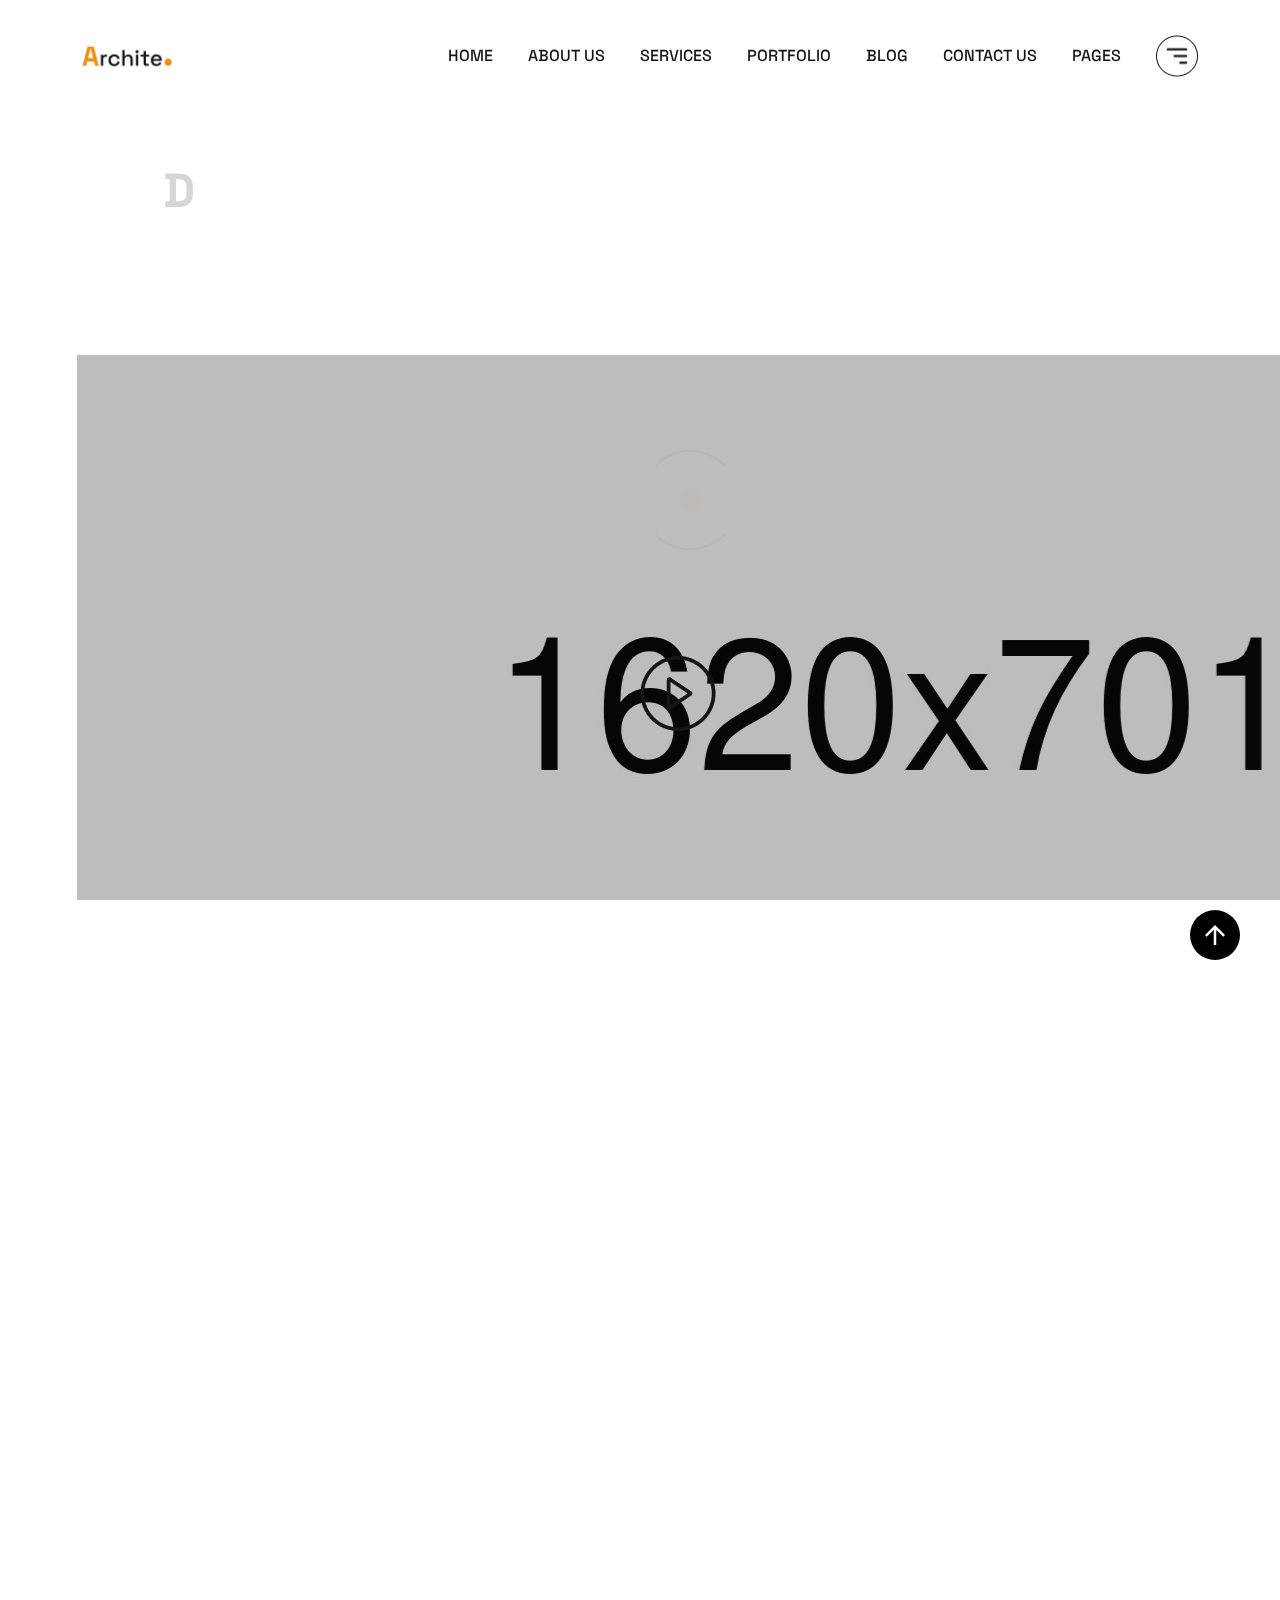
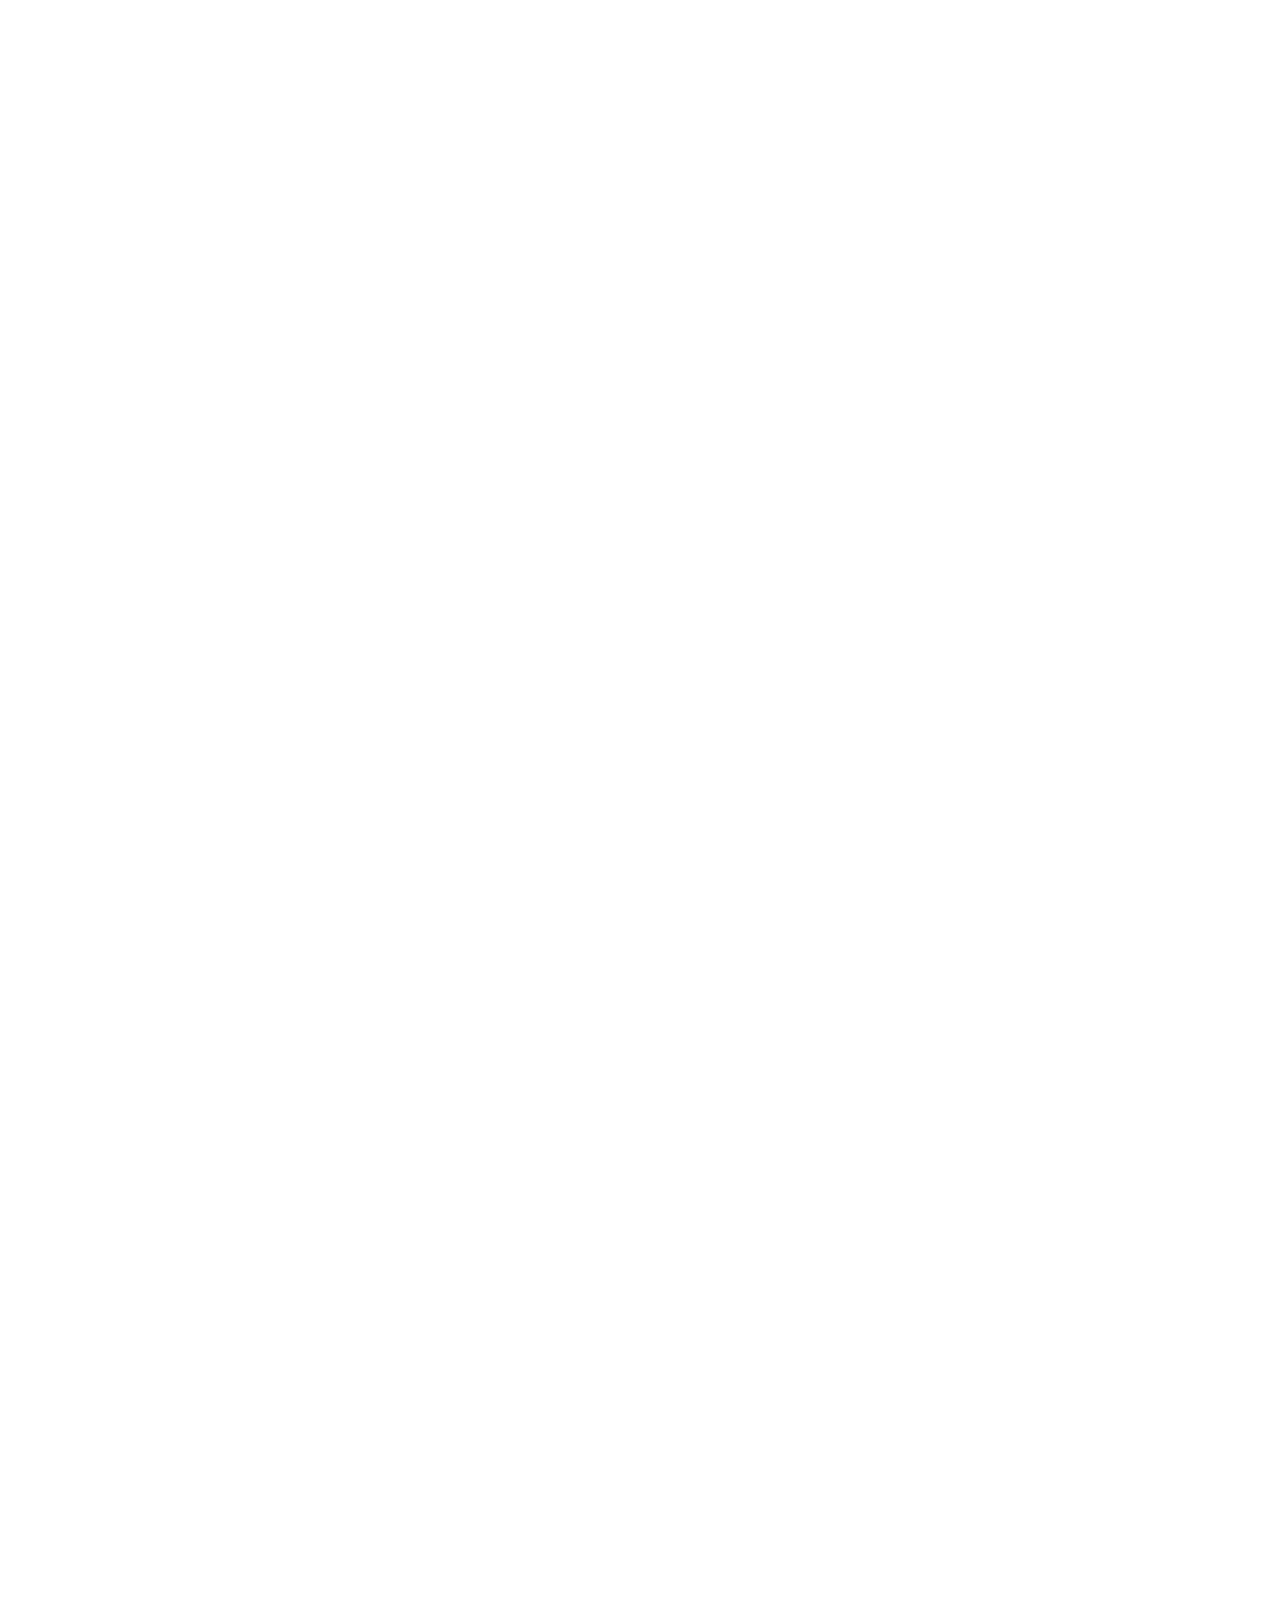
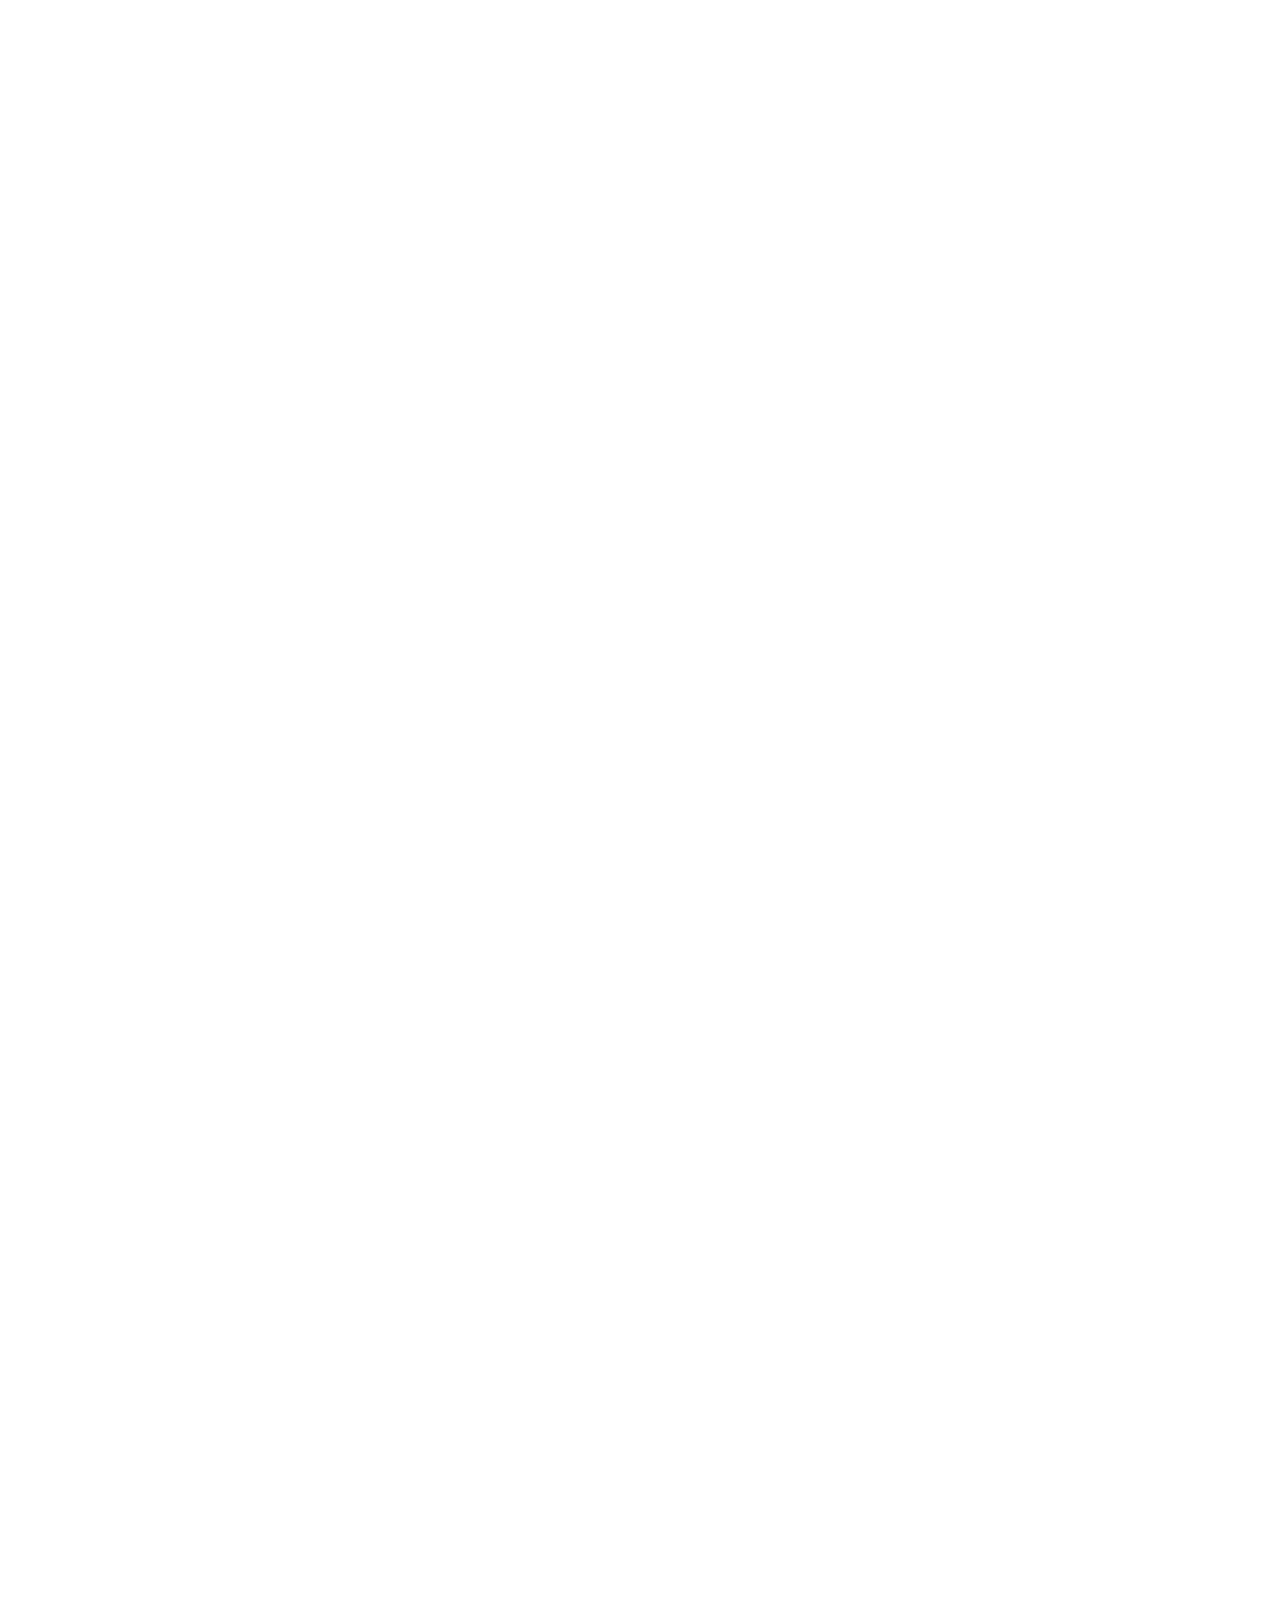
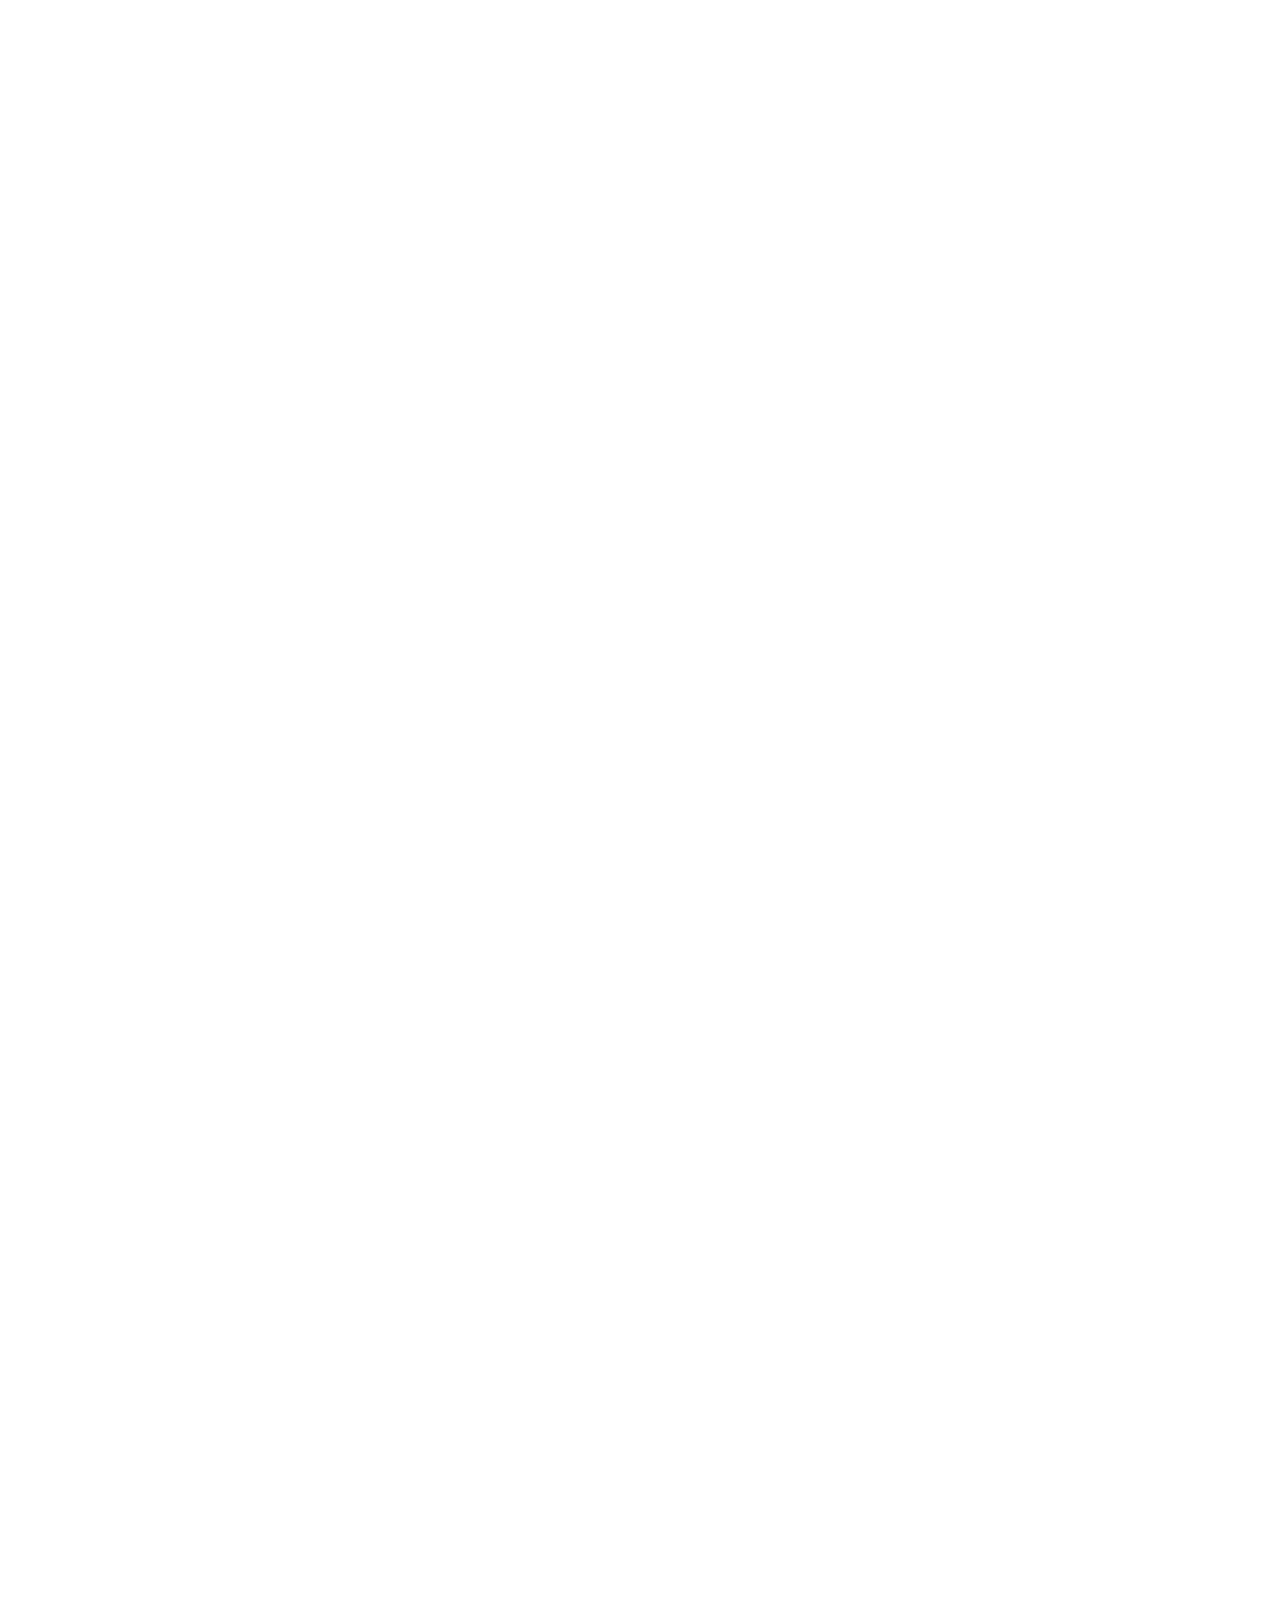
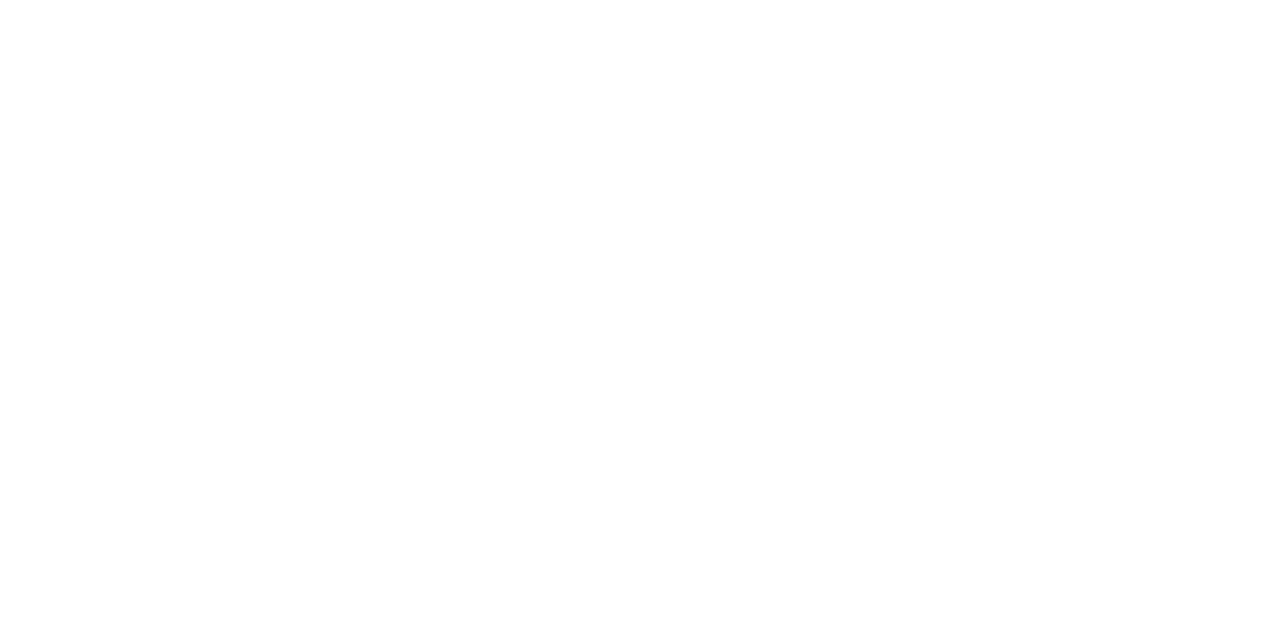
==== about.html @ 129af233 "first commit" ====
<!DOCTYPE html>
<html lang="en">

<head>
    <meta charset="UTF-8">
    <meta http-equiv="X-UA-Compatible" content="IE=edge">
    <meta name="viewport" content="width=device-width, user-scalable=no, initial-scale=1.0, maximum-scale=1.0, minimum-scale=1.0">
    <title>About Us</title>
    <!-- Favicon -->
    <link rel="icon" type="image/x-icon" href="img/favicon.ico">
    <!-- Fonts (google font) -->
    <link rel="preconnect" href="https://fonts.googleapis.com">
    <link rel="preconnect" href="https://fonts.gstatic.com" crossorigin>
    <link href="https://fonts.googleapis.com/css2?family=Space+Grotesk:wght@400;500;600;700&family=Tajawal:wght@400;500;700&display=swap" rel="stylesheet">
    <!-- Font awesome Stylesheet -->
    <link rel="stylesheet" href="css/all.min.css">
    <!-- Bootstrap Stylesheet -->
    <link rel="stylesheet" href="css/bootstrap.min.css">
    <!-- Owl Carousel stylesheet -->
    <link rel="stylesheet" href="css/owl.carousel.css">
    <!-- Modal Video stylesheet -->
    <link rel="stylesheet" href="css/modal-video.min.css">
    <!-- Owl theme stylesheet -->
    <link rel="stylesheet" href="css/owl.theme.default.min.css">
    <!-- AOS stylesheet -->
    <link rel="stylesheet" href="css/aos.css">
    <!-- Animated heading stylesheet -->
    <link rel="stylesheet" href="css/jquery.animatedheadline.css">
    <!-- Normalize CSS -->
    <link rel="stylesheet" href="css/normalize.css">
    <!-- Main stylesheet -->
    <link rel="stylesheet" href="css/style.css">
    <!-- Responsive stylesheet -->
    <link rel="stylesheet" href="css/responsive.css">
</head>

<body>
    <main class="about-us overflow-hidden">
        <!-- start preloader -->
        <div class="placeholder-cs">
            <div class="preloader">
                <div class="preloader-inner"></div>
            </div>
        </div>
        <!-- end preloader -->
        <!-- start header -->
        <header class="header light-header position-absolute top-0 left-0 w-100 z-3 home-three-header pt-35">
            <div class="container">
                <nav class="nav nav-secondary d-flex align-items-center justify-content-between">
                    <!-- logo -->
                    <div class="logo-container">
                        <a href="/">
                            <img class="header-logo" src="img/LogoTwo.png" alt="logo">
                        </a>
                    </div>
                    <div class="nav-menu d-flex align-items-center">
                        <ul class="header-menu d-none d-lg-flex flex-row align-items-center z-1 position-relative mr-35 menu">
                            <li>
                                <a class="menu-link text-uppercase fw-500" href="index.html">Home</a>
                                <ul class="submenu-container">
                                    <li><a class="submenu-link text-uppercase fw-500" href="index.html">Home
                                            1</a></li>
                                    <li><a class="submenu-link text-uppercase fw-500" href="index2.html">Home
                                            2</a></li>
                                    <li><a class="submenu-link text-uppercase fw-500" href="index3.html">Home
                                            3</a></li>
                                </ul>
                            </li>
                            <li>
                                <a class="menu-link text-uppercase fw-500" href="about.html">About Us</a>
                            </li>
                            <li>
                                <a class="menu-link text-uppercase fw-500" href="services.html">Services</a>
                            </li>
                            <li>
                                <a class="menu-link text-uppercase fw-500" href="portfolio.html">Portfolio</a>
                            </li>
                            <li>
                                <a class="menu-link text-uppercase fw-500" href="blog.html">Blog</a>
                            </li>
                            <li>
                                <a class="menu-link text-uppercase fw-500" href="contact.html">Contact Us</a>
                            </li>
                            <li>
                                <a class="menu-link text-uppercase fw-500" href="index.html">Pages</a>
                                <ul class="submenu-container">
                                    <li>
                                        <a class="submenu-link text-uppercase fw-500" href="blogDetails.html">Blog
                                            Details</a>
                                    </li>

                                    <li>
                                        <a class="submenu-link text-uppercase fw-500" href="portfolioDetails.html">Portfolio Details</a>
                                    </li>

                                    <li>
                                        <a class="submenu-link text-uppercase fw-500" href="servicesDetails.html">Services Details</a>
                                    </li>
                                    <li>
                                        <a class="submenu-link text-uppercase fw-500" href="team.html">Team</a>
                                    </li>
                                    <li>
                                        <a class="submenu-link text-uppercase fw-500" href="teamDetails.html">Team
                                            Details</a>
                                    </li>
                                </ul>
                            </li>
                        </ul>
                        <div class="desktop-menu-offcanvas position-relative">
                            <img class="off-canvas-icon" data-bs-toggle="offcanvas" data-bs-target="#offcanvasRight" aria-controls="offcanvasRight" src="img/menuToggleIvonTwo.png" alt="menu toggle icon">
                            <div class="offcanvas offcanvas-end" tabindex="-1" id="offcanvasRight" aria-labelledby="offcanvasRightLabel">
                                <div class="offcanvas-header">
                                    <img id="offcanvasRightLabel" class="header-logo offcanvas-title img-fluid" src="img/LogoTwo.png" alt="logo">
                                    <button type="button" class="btn-close" data-bs-dismiss="offcanvas" aria-label="Close"></button>
                                </div>
                                <div class="offcanvas-body">
                                    <ul class="accordion-menu">
                                        <li>
                                            <div class="dropdownlink">
                                                <span class="text-uppercase">Home</span>
                                                <i class="fa fa-chevron-down" aria-hidden="true"></i>
                                            </div>
                                            <ul class="submenuItems">
                                                <li><a class="submenu-link text-uppercase fw-500" href="index.html">Home
                                                        1</a></li>
                                                <li><a class="submenu-link text-uppercase fw-500" href="index2.html">Home 2</a></li>
                                                <li><a class="submenu-link text-uppercase fw-500" href="index3.html">Home 3</a></li>
                                            </ul>
                                        </li>
                                        <li>
                                            <div class="dropdownlink">
                                                <span class="text-uppercase">
                                                    <a href="about.html">About Us</a>
                                                </span>
                                            </div>
                                        </li>
                                        <li>
                                            <div class="dropdownlink">
                                                <span class="text-uppercase">
                                                    <a href="services.html">Services</a>
                                                </span>
                                            </div>
                                        </li>
                                        <li>
                                            <div class="dropdownlink">
                                                <span class="text-uppercase">
                                                    <a href="portfolio.html">Portfolio</a>
                                                </span>
                                            </div>
                                        </li>
                                        <li>
                                            <div class="dropdownlink">
                                                <span class="text-uppercase">
                                                    <a href="blog.html">Blog</a>
                                                </span>
                                            </div>
                                        </li>
                                        <li>
                                            <div class="dropdownlink">
                                                <span class="text-uppercase">Pages</span>
                                                <i class="fa fa-chevron-down" aria-hidden="true"></i>
                                            </div>
                                            <ul class="submenuItems">


                                                <li><a class="submenu-link text-uppercase fw-500" href="servicesDetails.html">Services Details</a></li>

                                                <li><a class="submenu-link text-uppercase fw-500" href="portfolioDetails.html">Portfolio Details</a></li>

                                                <li><a class="submenu-link text-uppercase fw-500" href="blogDetails.html">Blog Details</a></li>
                                                <li><a class="submenu-link text-uppercase fw-500" href="team.html">Taem</a></li>
                                                <li><a class="submenu-link text-uppercase fw-500" href="teamDetails.html">Team Details</a></li>

                                            </ul>
                                        </li>
                                        <li>
                                            <div class="dropdownlink">
                                                <span class="text-uppercase">
                                                    <a href="contact.html">Contact Us</a>
                                                </span>
                                            </div>
                                        </li>
                                    </ul>
                                </div>
                            </div>
                        </div>
                    </div>
                </nav>
            </div>
        </header>
        <!-- end header -->
        <div id="smooth-wrapper">
            <div id="smooth-content">
                <!-- start video -->
                <section class="intro-video-one section-padding-bottom section-padding-top-xl position-relative">
                    <div class="container">
                        <div class="row">
                            <div class="col-12">
                                <div class="video-title">
                                    <div class="intro-video-title">
                                        <h2 class="h2 fw-700 anim-text-hero line-height-3 mb-70 appear-text intro-video-title">
                                            Design Haven Creating Beautiful Spaces That Inspire Your New Space
                                        </h2>
                                    </div>
                                </div>
                            </div>
                        </div>
                    </div>
                    <div class="video-area position-relative">
                        <div class="contact-container">
                            <div class="row">
                                <div class="col-12">
                                    <div class="video-thumbnail-container bg-zoom-in-out text-center">
                                        <a href="index.html" class="js-video-button intro-video-animation" data-video-id='Us442Oh-znE'>
                                            <img src="img/videoPlay.png" alt="video play icon">
                                        </a>
                                    </div>
                                </div>
                            </div>
                        </div>
                    </div>
                </section>
                <!-- end video -->
                <!-- start about -->
                <section id="homeOneAbout" class="about-one section-padding-top section-padding-bottom">
                    <div class="container">
                        <div class="row">
                            <div class="col-12">
                                <div class="about-one-top">
                                    <div class="row">
                                        <div class="col-12 col-lg-6">
                                            <h2 class="h2 anim-heading-title line-height-3 appear-text">
                                                Transforming Spaces Elevating Lives
                                            </h2>
                                        </div>
                                        <div class="col-12 col-lg-6">
                                            <div class="about-one-first-text-box">
                                                <p class="p body-text fw-500 line-height-5">
                                                    Welcome to our interior design agency! Our team of experienced designers and decorators is passionate about creating beautiful, functional spaces that enhance our clients' lives.
                                                </p>
                                                <a href="portfolio.html" class="btn brand-btn text-uppercase mt-30"><span
                                                        class="z-1 position-relative">learn more</span></a>
                                            </div>
                                        </div>
                                    </div>
                                </div>
                                <div class="mt-70 about-one-bottom">
                                    <div class="row">
                                        <div class="col-12 col-lg-6">
                                            <div class="position-relative d-flex align-items-center">
                                                <div class="image-cont">
                                                    <img src="img/aboutOne.jpg" class="rounded-0 box-a">
                                                </div>
                                                <div class="image-cont-two position-absolute d-none d-lg-inline-block">
                                                    <img src="img/aboutOneSmall.jpg" alt="about image small" class="rounded-0">
                                                </div>
                                            </div>
                                        </div>
                                        <div class="col-12 col-lg-6">
                                            <div>
                                                <h3 class="h3 dark-text fw-700 about-one-subheading line-height-3">
                                                    Making Your Interior Dream Space
                                                </h3>
                                                <div class="about-one-second-text-box mt-85 ml-60">
                                                    <div class="mb-60 about-second-text-box-first-item">
                                                        <h5 class="h5 fw-700 dark-text line-height-3">
                                                            Our Story
                                                        </h5>
                                                        <p class="p body-text fw-500 line-height-5 mt-10">
                                                            Welcome to our interior design agency! Our team of experienced designers and decorators is passionate about creating beautiful, functional spaces that enhance our clients' lives.
                                                        </p>
                                                    </div>
                                                    <div class="mb-0">
                                                        <h5 class="h5 fw-700 dark-text line-height-3">
                                                            Our Goal
                                                        </h5>
                                                        <p class="p body-text fw-500 line-height-5 mt-10">
                                                            Welcome to our interior design agency! Our team of experienced designers and decorators is passionate about creating beautiful, functional spaces that enhance our clients' lives.
                                                        </p>
                                                    </div>
                                                </div>
                                            </div>
                                        </div>
                                    </div>
                                </div>
                            </div>
                        </div>
                    </div>
                </section>
                <!-- end about -->
                <!-- start count -->
                <section class="count-one section-padding-bottom-xl section-padding-top">
                    <div class="container">
                        <div class="row">
                            <div class="col-6 col-xl-3 amin-count-funcat">
                                <div class="count-one-border position-relative py-3 py-sm-3 py-lg-4 py-xl-0">
                                    <div class="counter-container">
                                        <h1 class="h1 dark-text"><span class="amin-auto-count">46</span>K</h1>
                                        <h4 class="h4 fw-400 line-height-1 body-text">
                                            Project Completed
                                        </h4>
                                    </div>
                                </div>
                            </div>
                            <div class="col-6 col-xl-3 amin-count-funcat">
                                <div class="count-one-border position-relative py-3 py-sm-3 py-lg-4 py-xl-0">
                                    <div class="counter-container">
                                        <h1 class="h1 dark-text"><span class="amin-auto-count">3</span>K</h1>
                                        <h4 class="h4 fw-400 line-height-1 body-text">
                                            Happy customers
                                        </h4>
                                    </div>
                                </div>
                            </div>
                            <div class="col-6 col-xl-3 amin-count-funcat">
                                <div class="count-one-border position-relative py-3 py-sm-3 py-lg-4 py-xl-0">
                                    <div class="counter-container">
                                        <h1 class="h1 dark-text"><span class="amin-auto-count">26</span></h1>
                                        <h4 class="h4 fw-400 line-height-1 body-text">
                                            Years Experiences
                                        </h4>
                                    </div>
                                </div>
                            </div>
                            <div class="col-6 col-xl-3 amin-count-funcat">
                                <div class="position-relative py-3 py-sm-3 py-lg-4 py-xl-0">
                                    <div class="counter-container">
                                        <h1 class="h1 dark-text"><span class="amin-auto-count">24</span></h1>
                                        <h4 class="h4 fw-400 line-height-1 body-text">
                                            Awards Achievement
                                        </h4>
                                    </div>
                                </div>
                            </div>
                        </div>
                    </div>
                </section>
                <!-- end count -->
                <!-- start features -->
                <section class="features-one section-padding-top-xl section-padding-bottom-xl">
                    <div class="container">
                        <div class="row">
                            <div class="col-12">
                                <div class="row">
                                    <div class="col-12 col-lg-7">
                                        <div>
                                            <h2 class="h2 anim-heading-title text-white body-text-two fw-700 line-height-3 appear-text-dark">
                                                Core Features of Our Interior Design Agency
                                            </h2>
                                            <p class="text-white fw-500 line-height-5 mt-40 position-relative pe-0 pe-lg-5">
                                                Welcome to our interior design agency! Our team of experienced designers and decorators is passionate about creating beautiful, functional spaces that enhance our client's lives.
                                            </p>
                                        </div>
                                    </div>
                                    <div class="col-12 col-lg-5">
                                        <div class="mt-5 mt-lg-0">
                                            <div class="position-relative">
                                                <img src="img/featuresVideoBg.png" class="img-no-hover-effect features-bg-img" alt="features video background">
                                                <a href="#" class="js-video-button features-video-animation" data-video-id='Us442Oh-znE'><img src="img/playIconWhite.png" class="img-fluid features-play-icon" alt="features image">
                                                </a>
                                            </div>
                                        </div>
                                    </div>
                                </div>
                                <div class="feature-items">
                                    <div class="row gy-5 gy-sm-0">
                                        <div class="col-12 col-sm-4">
                                            <div class="feature-one-box">
                                                <p class="brand-text fw-700 feature-one-number-top">01</p>
                                                <h5 class="h5 text-white fw-700 line-height-3">
                                                    Creativity
                                                </h5>
                                                <p class="text-white fw-500 line-height-5 mt-10 position-relative pe-0 pe-lg-5">
                                                    Welcome to our interior design agency! Our team of experienced designers.
                                                </p>
                                            </div>
                                        </div>
                                        <div class="col-12 col-sm-4">
                                            <div class="feature-one-box">
                                                <p class="brand-text fw-700 feature-one-number-top">02</p>
                                                <h5 class="h5 text-white fw-700 line-height-3">
                                                    Management
                                                </h5>
                                                <p class="text-white fw-500 line-height-5 mt-10 position-relative pe-0 pe-lg-5">
                                                    Welcome to our interior design agency! Our team of experienced designers.
                                                </p>
                                            </div>
                                        </div>
                                        <div class="col-12 col-sm-4">
                                            <div class="feature-one-box">
                                                <p class="brand-text fw-700 feature-one-number-top">03</p>
                                                <h5 class="h5 text-white fw-700 line-height-3">
                                                    Space Planning
                                                </h5>
                                                <p class="text-white fw-500 line-height-5 mt-10 position-relative pe-0 pe-lg-5">
                                                    Welcome to our interior design agency! Our team of experienced designers.
                                                </p>
                                            </div>
                                        </div>
                                    </div>
                                </div>
                            </div>
                        </div>
                    </div>
                </section>
                <!-- end features -->
                <!-- start testimonial -->
                <section class="testimonial-one section-padding-top-xl section-padding-bottom bg-white overflow-hidden">
                    <div class="container">
                        <div class="row">
                            <div class="col-12">
                                <div>
                                    <div class="testimonial-one-slider-wrapper position-relative">
                                        <div class="owl-carousel owl-theme">
                                            <div class="item testimonial-one-card">
                                                <div class="row">
                                                    <div class="col-12 col-lg-2">
                                                        <img class="testimonial-one-quote-icon" src="img/quoteIcon.png" alt="quote icon">
                                                    </div>
                                                    <div class="col-12 col-lg-10">
                                                        <div class="testimonial-item-content">
                                                            <h3 class="h3 fw-700 line-height-1 dark-text mb-50">
                                                                Choosing the right architecture and interior design agency for your project depends on several factors, such as their experience.
                                                            </h3>
                                                            <p class="dark-text fw-500 line-height-5 mt-10 position-relative pe-0 pe-lg-5 mb-1">
                                                                From USA
                                                            </p>
                                                            <h6 class="h6 fw-700 line-height-3 dark-text">
                                                                Alex Smith Emer
                                                            </h6>
                                                        </div>
                                                    </div>
                                                </div>
                                            </div>
                                            <div class="item testimonial-one-card">
                                                <div class="row">
                                                    <div class="col-12 col-lg-2">
                                                        <img class="testimonial-one-quote-icon" src="img/quoteIcon.png" alt="quote icon">
                                                    </div>
                                                    <div class="col-12 col-lg-10">
                                                        <div class="testimonial-item-content">
                                                            <h3 class="h3 fw-700 line-height-1 dark-text mb-50">
                                                                Choosing the right architecture and interior design agency for your project depends on several factors, such as their experience.
                                                            </h3>
                                                            <p class="dark-text fw-500 line-height-5 mt-10 position-relative pe-0 pe-lg-5 mb-1">
                                                                From USA
                                                            </p>
                                                            <h6 class="h6 fw-700 line-height-3 dark-text">
                                                                Alex Smith Emer
                                                            </h6>
                                                        </div>
                                                    </div>
                                                </div>
                                            </div>
                                        </div>
                                    </div>
                                </div>
                            </div>
                        </div>
                    </div>
                </section>
                <!-- end testimonial -->
                <!-- start why choose us -->
                <section class="why-choose-us-three overflow-hidden section-padding-bottom section-padding-top">
                    <div class="container">
                        <div class="row align-items-center">
                            <div class="col-12 col-xl-5 d-none d-xl-block">
                                <div class="why-choose-two-left-col mb-5 mb-lg-0">
                                    <div class="hover-img-container">
                                        <img src="img/whyChooseTwo.jpg" class="img-fluid" alt="why choose us image">
                                    </div>
                                </div>
                            </div>
                            <div class="col-12 col-xl-7">
                                <div class="why-choose-two-right-col">
                                    <p class="p dark-text fw-500 line-height-5 why-choose-subheading position-relative">
                                        Why Choose Us
                                    </p>
                                    <h2 class="h2 dark-text line-height-3 mb-50 anim-heading-title">
                                        We will Offer You Stunning Interior Design Services
                                    </h2>
                                    <div class="why-choose-items-wrapper">
                                        <div class="why-choose-item why-choose-item-first  mb-35">
                                            <h5 class="h5 dark-text fw-700 line-height-3">
                                                <span class="brand-text"> 01 </span>High Quality Services
                                            </h5>
                                            <p class="p body-text fw-500 line-height-5">
                                                Welcome to our interior design agency! Our team of experienced designers and decorators is passionate about creating beautiful.
                                            </p>
                                        </div>
                                        <div class="mt-55 why-choose-bottom">
                                            <div class="row">
                                                <div class="col-12 col-xl-6">
                                                    <div class="why-choose-item">
                                                        <h5 class="h5 dark-text fw-700 line-height-3">
                                                            <span class="brand-text"> 02 </span>Qualified Treatment
                                                        </h5>
                                                        <p class="p body-text fw-500 line-height-5 mb-35">
                                                            Welcome to our interior design agency! Our team of experienced designers.
                                                        </p>
                                                    </div>
                                                </div>
                                                <div class="col-12 col-xl-6">
                                                    <div class="why-choose-item">
                                                        <h5 class="h5 dark-text fw-700 line-height-3">
                                                            <span class="brand-text"> 03 </span>Affordable Price
                                                        </h5>
                                                        <p class="p body-text fw-500 line-height-5 mb-35">
                                                            Welcome to our interior design agency! Our team of experienced designers.
                                                        </p>
                                                    </div>
                                                </div>
                                            </div>
                                        </div>
                                    </div>
                                </div>
                            </div>
                        </div>
                    </div>
                </section>
                <!-- end why choose us -->
                <!-- start team-->
                <section class="team-one section-padding-top section-padding-bottom bg-white">
                    <div class="container">
                        <div class="row">
                            <div class="col-12 col-lg-6">
                                <div>
                                    <h2 class="h2 line-height-3 appear-text anim-heading-title">
                                        Our Dedicated Interior Designer Team
                                    </h2>
                                </div>
                            </div>
                            <div class="col-12 col-lg-6">
                                <div class="about-one-first-text-box">
                                    <p class="p body-text fw-500 line-height-5">
                                        Welcome to our interior design agency! Our team of experienced designers and decorators is passionate about creating beautiful, functional spaces that enhance our clients' lives. Welcome to our interior design agency!
                                    </p>
                                </div>
                            </div>
                        </div>
                    </div>
                    <div class="team-one-card-container mt-100">
                        <div class="team-one-card-carousel">
                            <div class="owl-carousel owl-theme">
                                <div class="team-one-item position-relative">
                                    <div class="team-img">
                                        <img class="img-fluid" src="img/teamMemberOne.jpg" alt="team member">
                                    </div>
                                    <div class="team-one-card-info">
                                        <h6 class="h6 text-white fw-700 line-height-3">
                                            Gerald K. Banks
                                        </h6>
                                        <p class="p body-text fw-500 line-height-5">
                                            UI/UX Designer
                                        </p>
                                    </div>
                                    <div class="team-member-details d-flex flex-column">
                                        <div class="member-details-social d-flex align-items-center">
                                            <a class="mx-2" href="https://facebook.com">
                                                <i class="fa-brands fa-facebook-f fs-5"></i>
                                            </a>
                                            <a class="mx-2" href="https://linkedin.com">
                                                <i class="fa-brands fa-linkedin-in fs-5"></i>
                                            </a>
                                            <a class="mx-2" href="https://twitter.com">
                                                <i class="fa-brands fa-twitter fs-5"></i>
                                            </a>

                                        </div>
                                        <a class="btn light-btn mt-20" href="teamDetails.html"><span
                                                class="z-1 position-relative">Read More</span></a>
                                    </div>
                                </div>
                                <div class="team-one-item position-relative">
                                    <div class="team-img">
                                        <img class="img-fluid" src="img/teamMemberTwo.jpg" alt="team member">
                                    </div>
                                    <div class="team-one-card-info">
                                        <h6 class="h6 text-white fw-700 line-height-3">
                                            Gerald K. Banks
                                        </h6>
                                        <p class="p body-text fw-500 line-height-5 ">
                                            UI/UX Designer
                                        </p>
                                    </div>
                                    <div class="team-member-details d-flex flex-column">
                                        <div class="member-details-social d-flex align-items-center">
                                            <a class="mx-2" href="https://facebook.com">
                                                <i class="fa-brands fa-facebook-f fs-5"></i>
                                            </a>
                                            <a class="mx-2" href="https://linkedin.com">
                                                <i class="fa-brands fa-linkedin-in fs-5"></i>
                                            </a>
                                            <a class="mx-2" href="https://twitter.com">
                                                <i class="fa-brands fa-twitter fs-5"></i>
                                            </a>

                                        </div>
                                        <a class="btn light-btn mt-20" href="teamDetails.html"><span
                                                class="z-1 position-relative">Read More</span></a>
                                    </div>
                                </div>
                                <div class="team-one-item position-relative">
                                    <div class="team-img">
                                        <img class="img-fluid" src="img/teamMemberThree.jpg" alt="team member">
                                    </div>
                                    <div class="team-one-card-info">
                                        <h6 class="h6 text-white fw-700 line-height-3">
                                            Gerald K. Banks
                                        </h6>
                                        <p class="p body-text fw-500 line-height-5 ">
                                            UI/UX Designer
                                        </p>
                                    </div>
                                    <div class="team-member-details d-flex flex-column">
                                        <div class="member-details-social d-flex align-items-center">
                                            <a class="mx-2" href="https://facebook.com">
                                                <i class="fa-brands fa-facebook-f fs-5"></i>
                                            </a>
                                            <a class="mx-2" href="https://linkedin.com">
                                                <i class="fa-brands fa-linkedin-in fs-5"></i>
                                            </a>
                                            <a class="mx-2" href="https://twitter.com">
                                                <i class="fa-brands fa-twitter fs-5"></i>
                                            </a>

                                        </div>
                                        <a class="btn light-btn mt-20" href="teamDetails.html"><span
                                                class="z-1 position-relative">Read More</span></a>
                                    </div>
                                </div>
                                <div class="team-one-item position-relative">
                                    <div class="team-img">
                                        <img class="img-fluid" src="img/teamMemberFour.jpg" alt="team member">
                                    </div>
                                    <div class="team-one-card-info">
                                        <h6 class="h6 text-white fw-700 line-height-3">
                                            Gerald K. Banks
                                        </h6>
                                        <p class="p body-text fw-500 line-height-5 ">
                                            UI/UX Designer
                                        </p>
                                    </div>
                                    <div class="team-member-details d-flex flex-column">
                                        <div class="member-details-social d-flex align-items-center">
                                            <a class="mx-2" href="https://facebook.com">
                                                <i class="fa-brands fa-facebook-f fs-5"></i>
                                            </a>
                                            <a class="mx-2" href="https://linkedin.com">
                                                <i class="fa-brands fa-linkedin-in fs-5"></i>
                                            </a>
                                            <a class="mx-2" href="https://twitter.com">
                                                <i class="fa-brands fa-twitter fs-5"></i>
                                            </a>

                                        </div>
                                        <a class="btn light-btn mt-20" href="teamDetails.html"><span
                                                class="z-1 position-relative">Read More</span></a>
                                    </div>
                                </div>
                            </div>
                        </div>
                    </div>
                </section>
                <!-- end team -->
                <!-- start clients -->
                <section class="clients-one section-padding-bottom-xl section-padding-top overflow-hidden">
                    <div class="container">
                        <div class="row">
                            <div class="col-12">
                                <div class="text-center">
                                    <div class="row g-5 justify-content-between">
                                        <div class="col-6 col-lg-2">
                                            <div class="client-hover-img-container">
                                                <img class="testimonial-one-icon" src="img/testimonialIconOne.jpg" alt="testimonial item logo">
                                            </div>
                                            <h6 class="testimonial-one-icon-heading dark-text fw-700 line-height-3 text-uppercase">
                                                Wof Daks
                                            </h6>
                                        </div>
                                        <div class="col-6 col-lg-2">
                                            <div class="client-hover-img-container">
                                                <img class="testimonial-one-icon" src="img/testimonialIconTwo.jpg" alt="testimonial item logo">
                                            </div>
                                            <h6 class="testimonial-one-icon-heading dark-text fw-700 line-height-3 text-uppercase">
                                                Adka Alko
                                            </h6>
                                        </div>
                                        <div class="col-6 col-lg-2">
                                            <div class="client-hover-img-container">
                                                <img class="testimonial-one-icon" src="img/testimonialIconThree.jpg" alt="testimonial item logo">
                                            </div>
                                            <h6 class="testimonial-one-icon-heading dark-text fw-700 line-height-3 text-uppercase">
                                                Juba Had
                                            </h6>
                                        </div>
                                        <div class="col-6 col-lg-2">
                                            <div class="client-hover-img-container">
                                                <img class="testimonial-one-icon" src="img/testimonialIconFour.jpg" alt="testimonial item logo">
                                            </div>
                                            <h6 class="testimonial-one-icon-heading dark-text fw-700 line-height-3 text-uppercase">
                                                Das Ker
                                            </h6>
                                        </div>
                                        <div class="col-6 col-lg-2">
                                            <div class="client-hover-img-container">
                                                <img class="testimonial-one-icon" src="img/testimonialIconFive.jpg" alt="testimonial item logo">
                                            </div>
                                            <h6 class="testimonial-one-icon-heading dark-text fw-700 line-height-3 text-uppercase">
                                                KIDA Jadu
                                            </h6>
                                        </div>
                                    </div>
                                </div>
                            </div>
                        </div>
                    </div>
                </section>
                <!-- end clients -->
                <!-- start work together -->
                <section class="work-together ">
                    <div class="container">
                        <div class="row">
                            <div class="col-12">
                                <div class="d-flex align-items-center justify-content-center flex-column work-together-content-wrapper">
                                    <p class="p text-white fw-500 line-height-3 mb-10">
                                        Let’s Work Together
                                    </p>
                                    <h2 data-aos="fade-up" data-aos-delay="300" data-aos-duration="1500" data-aos-offset="200" class="h2 fw-700 line-height-3 text-white text-center anim-heading-title">Let's Create Your Dream Space Together!
                                    </h2>
                                    <a data-aos="fade-up" data-aos-delay="300" data-aos-duration="1500" data-aos-offset="200" href="contact.html" class="btn brand-btn text-uppercase mt-50 border-0"><span
                                            class="z-1 position-relative">let's build</span></a>
                                </div>
                            </div>
                        </div>
                    </div>
                </section>
                <!-- end work together -->
                <!-- start footer -->
                <footer class="footer-one">
                    <div class="container">
                        <div class="row">
                            <div class="col-12">
                                <div class="row">
                                    <div class="col-12 col-sm-5">
                                        <div class="logo mb-1">
                                            <img src="img/Logo.png" alt="logo">
                                        </div>
                                        <p class="p text-white fw-500 line-height-5 mt-15">
                                            Welcome to our interior design agency! Our team of experienced designers and decorators is passionate about creating beautiful, functional spaces that enhance our clients' lives. Welcome to our interior design agency!
                                        </p>
                                        <h2 class="fw-700 text-white mt-30 footer-email">info@email.com</h2>
                                    </div>
                                    <div class="col-12 col-sm-2 offset-sm-1">
                                        <div class="mt-5 mt-sm-0">
                                            <ul class="d-flex flex-column gap-4">
                                                <li><a class="fw-500 text-uppercase" href="index.html">home</a></li>
                                                <li><a class="fw-500 text-uppercase" href="about.html">about</a></li>
                                                <li><a class="fw-500 text-uppercase" href="services.html">services</a>
                                                </li>
                                                <li><a class="fw-500 text-uppercase" href="portfolio.html">portfolio</a>
                                                </li>
                                                <li><a class="fw-500 text-uppercase" href="blog.html">blog</a></li>
                                                <li><a class="fw-500 text-uppercase" href="contact.html">contact us</a>
                                                </li>
                                            </ul>
                                        </div>
                                    </div>
                                    <div class="col-12 col-sm-4">
                                        <div class="d-flex align-items-start mb-30 mt-5 mt-sm-0">
                                            <i class="fa-solid fa-location-dot brand-text d-inline-block mr-10 mt-2"></i>
                                            <h6 class="h6 fw-400 line-height-4 footer-address">
                                                901 N Pitt Str., Suite 170 Alexandria, NY, USA
                                            </h6>
                                        </div>
                                        <div class="d-flex align-items-start mb-30">
                                            <i class="fa-solid fa-phone-volume brand-text d-inline-block mr-10 mt-2"></i>
                                            <h6 class="h6 fw-400 line-height-4 footer-address">
                                                (406) 555-0120
                                            </h6>
                                        </div>
                                        <div class="d-flex align-items-start mb-30">
                                            <i class="fa-solid fa-phone-volume brand-text d-inline-block mr-10 mt-2"></i>
                                            <h6 class="h6 fw-400 line-height-4 footer-address">
                                                (406) 327-1246
                                            </h6>
                                        </div>
                                    </div>
                                </div>
                                <div class="mt-100 d-flex justify-content-between align-items-center flex-column flex-xl-row">
                                    <div class="footer-one-social-container">
                                        <a class="btn dark-btn mr-30 mb-4 mb-lg-0" href="https://facebook.com"><span
                                                class="z-1 position-relative">Facebook</span></a>
                                        <a class="btn dark-btn mr-30 mb-4 mb-lg-0" href="https://linkedin.com"><span
                                                class="z-1 position-relative">LinkedIn</span></a>
                                        <a class="btn dark-btn mr-30 mb-4 mb-lg-0" href="https://instagram.com"><span
                                                class="z-1 position-relative">Instagram</span></a>
                                        <a class="btn dark-btn mr-30 mb-4 mb-lg-0" href="https://twitter.com"><span
                                                class="z-1 position-relative">Twitter</span></a>
                                        <a class="btn dark-btn mb-4 mb-lg-0" href="https://dribble.com"><span
                                                class="z-1 position-relative">Dribble</span></a>
                                    </div>
                                    <p class="p fw-500 line-height-3 footer-copyright-text pt-4 pt-xl-0">
                                        Copyright 2023, All Right reserved
                                    </p>
                                </div>
                            </div>
                        </div>
                    </div>
                </footer>
                <!-- end footer -->
            </div>
        </div>
        <span class="cs_scrollup">
            <svg width="20" height="20" viewBox="0 0 20 20" fill="none" xmlns="http://www.w3.org/2000/svg">
                <path d="M0 10L1.7625 11.7625L8.75 4.7875V20H11.25V4.7875L18.225 11.775L20 10L10 0L0 10Z"
                    fill="currentColor" />
            </svg>
        </span>
    </main>

    <!-- Jquery script -->
    <script src="js/jquery-3.6.4.min.js"></script>
    <!-- Bootstrap Script -->
    <script src="js/bootstrap.min.js"></script>
    <!-- Font awesome script -->
    <script src="js/all.min.js"></script>
    <!-- Modal video script -->
    <script src="js/jquery-modal-video.min.js"></script>
    <!-- Owl carousel script -->
    <script src="js/owl.carousel.min.js"></script>
    <!-- AOS script -->
    <script src="js/aos.js"></script>
    <!-- jQuery Counterup -->
    <script src="js/jquery.waypoints.min.js"></script>

    <!-- Preloader script -->
    <script src="js/jquery.preloader.min.js"></script>
    <!-- Jquery viewport checker script -->
    <script src="js/jquery.viewportchecker.min.js"></script>
    <!-- textyle script -->
    <script src="js/textyle.min.js"></script>
    <!-- animated headline script -->
    <script src="js/jquery.animatedheadline.min.js"></script>
    <!-- Main JS script -->
    <script src="js/gsap.min.js"></script>
    <script src="js/ScrollSmoother.min.js"></script>
    <script src="js/ScrollToPlugin.min.js"></script>
    <script src="js/ScrollTrigger.min.js"></script>
    <script src="js/SplitText.min.js"></script>
    <script src="js/main.js"></script>
</body>

</html>
---- css/modal-video.min.css ----
@keyframes modal-video{from{opacity:0}to{opacity:1}}@keyframes modal-video-inner{from{transform:translate(0, 100px)}to{transform:translate(0, 0)}}.modal-video{position:fixed;top:0;left:0;width:100%;height:100%;background-color:rgba(0,0,0,0.5);z-index:1000000;cursor:pointer;opacity:1;animation-timing-function:ease-out;animation-duration:.3s;animation-name:modal-video;-webkit-transition:opacity .3s ease-out;-moz-transition:opacity .3s ease-out;-ms-transition:opacity .3s ease-out;-o-transition:opacity .3s ease-out;transition:opacity .3s ease-out}.modal-video-close{opacity:0}.modal-video-close .modal-video-movie-wrap{-webkit-transform:translate(0, 100px);-moz-transform:translate(0, 100px);-ms-transform:translate(0, 100px);-o-transform:translate(0, 100px);transform:translate(0, 100px)}.modal-video-body{max-width:960px;width:100%;height:100%;margin:0 auto;padding:0 10px;display:flex;justify-content:center;box-sizing:border-box}.modal-video-inner{display:flex;justify-content:center;align-items:center;width:100%;height:100%}@media (orientation: landscape){.modal-video-inner{padding:10px 60px;box-sizing:border-box}}.modal-video-movie-wrap{width:100%;height:0;position:relative;padding-bottom:56.25%;background-color:#333;animation-timing-function:ease-out;animation-duration:.3s;animation-name:modal-video-inner;-webkit-transform:translate(0, 0);-moz-transform:translate(0, 0);-ms-transform:translate(0, 0);-o-transform:translate(0, 0);transform:translate(0, 0);-webkit-transition:-webkit-transform .3s ease-out;-moz-transition:-moz-transform .3s ease-out;-ms-transition:-ms-transform .3s ease-out;-o-transition:-o-transform .3s ease-out;transition:transform .3s ease-out}.modal-video-movie-wrap iframe{position:absolute;top:0;left:0;width:100%;height:100%}.modal-video-close-btn{position:absolute;z-index:2;top:-45px;right:0;display:inline-block;width:35px;height:35px;overflow:hidden;border:none;background:transparent}@media (orientation: landscape){.modal-video-close-btn{top:0;right:-45px}}.modal-video-close-btn:before{transform:rotate(45deg)}.modal-video-close-btn:after{transform:rotate(-45deg)}.modal-video-close-btn:before,.modal-video-close-btn:after{content:'';position:absolute;height:2px;width:100%;top:50%;left:0;margin-top:-1px;background:#fff;border-radius:5px;margin-top:-6px}
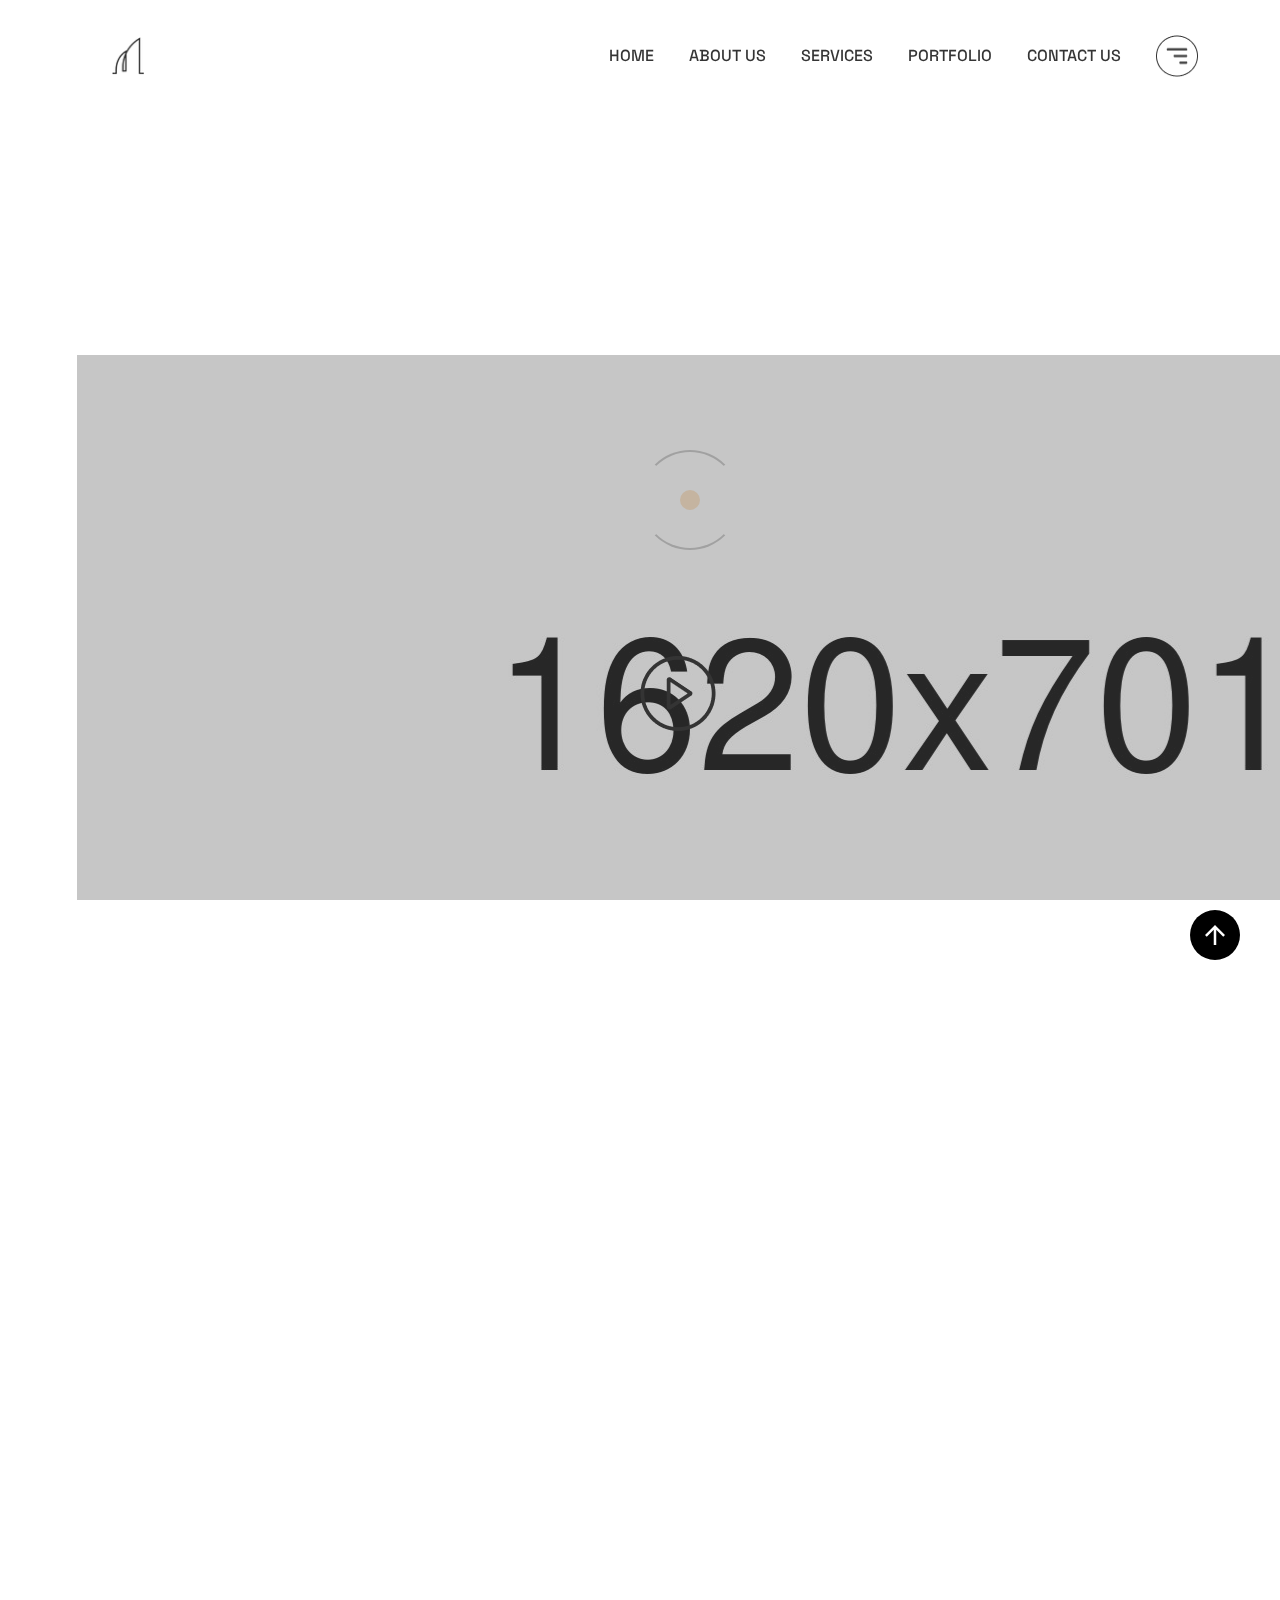
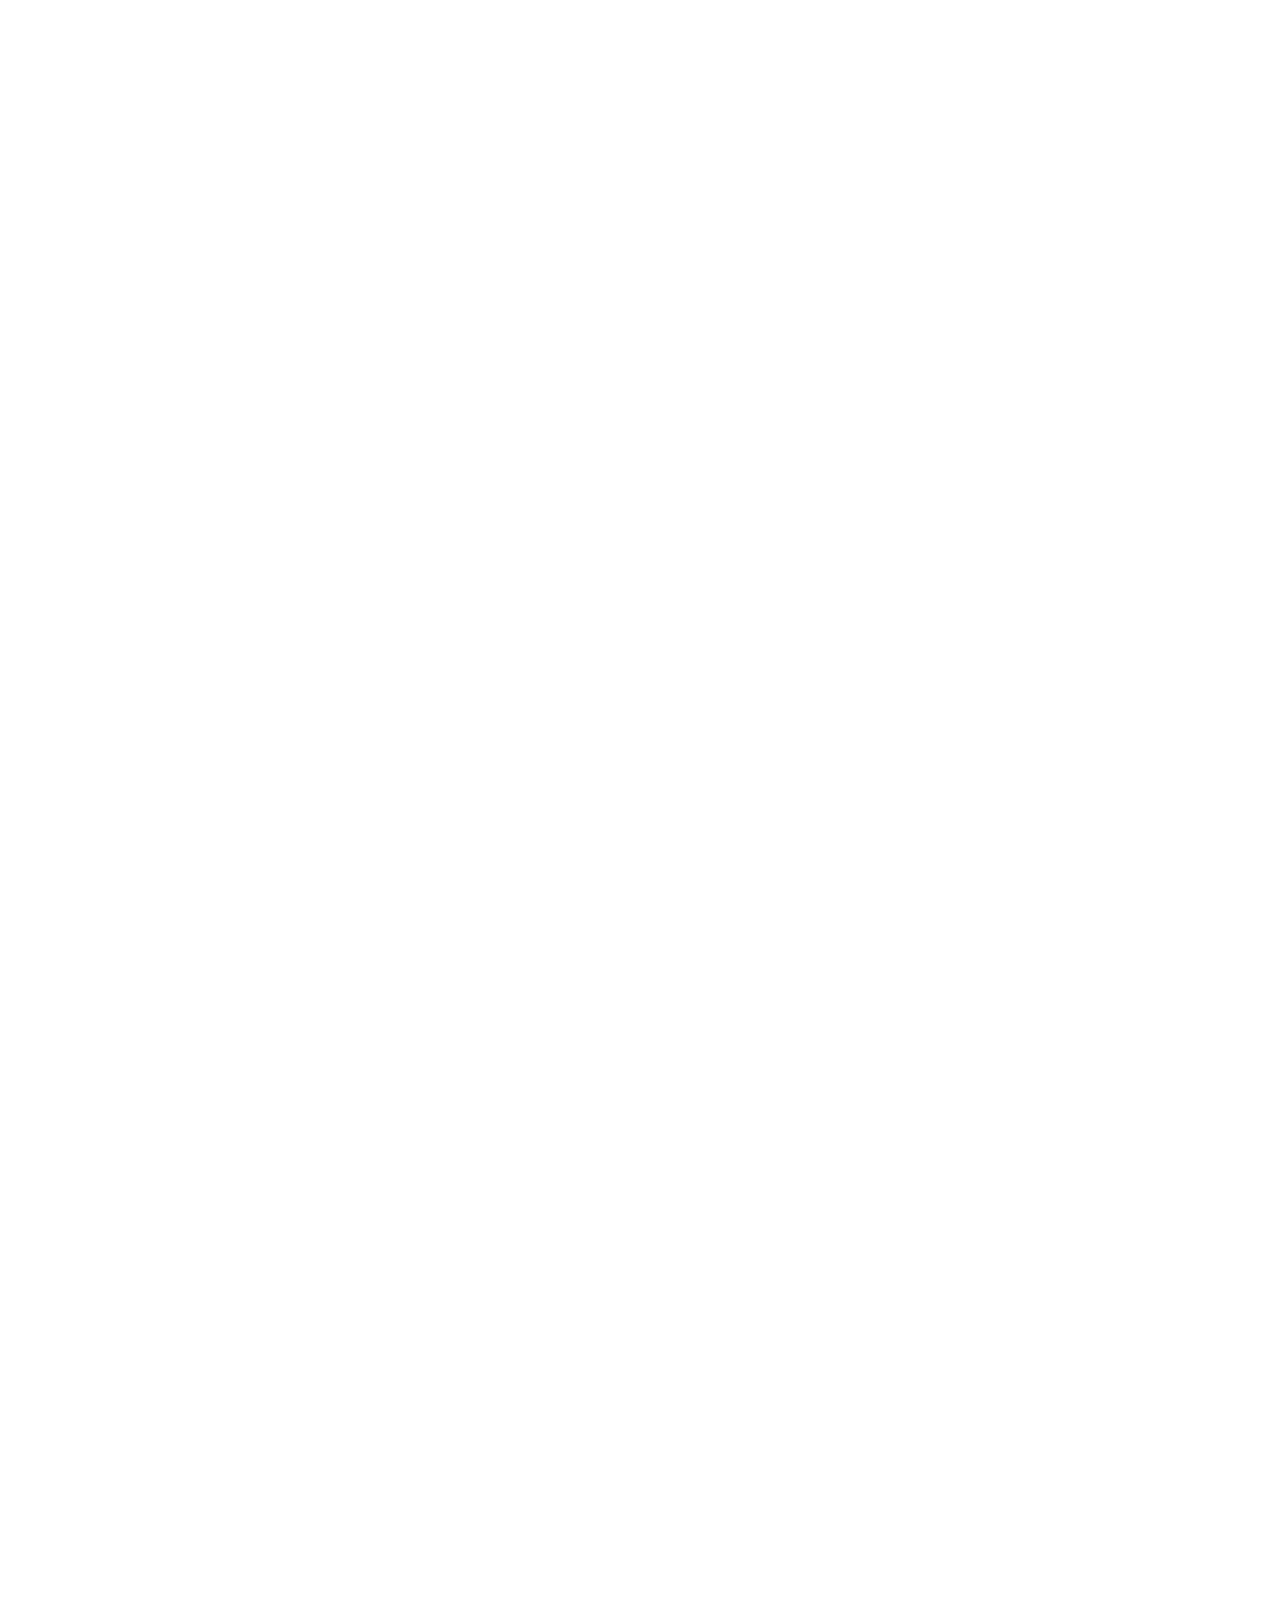
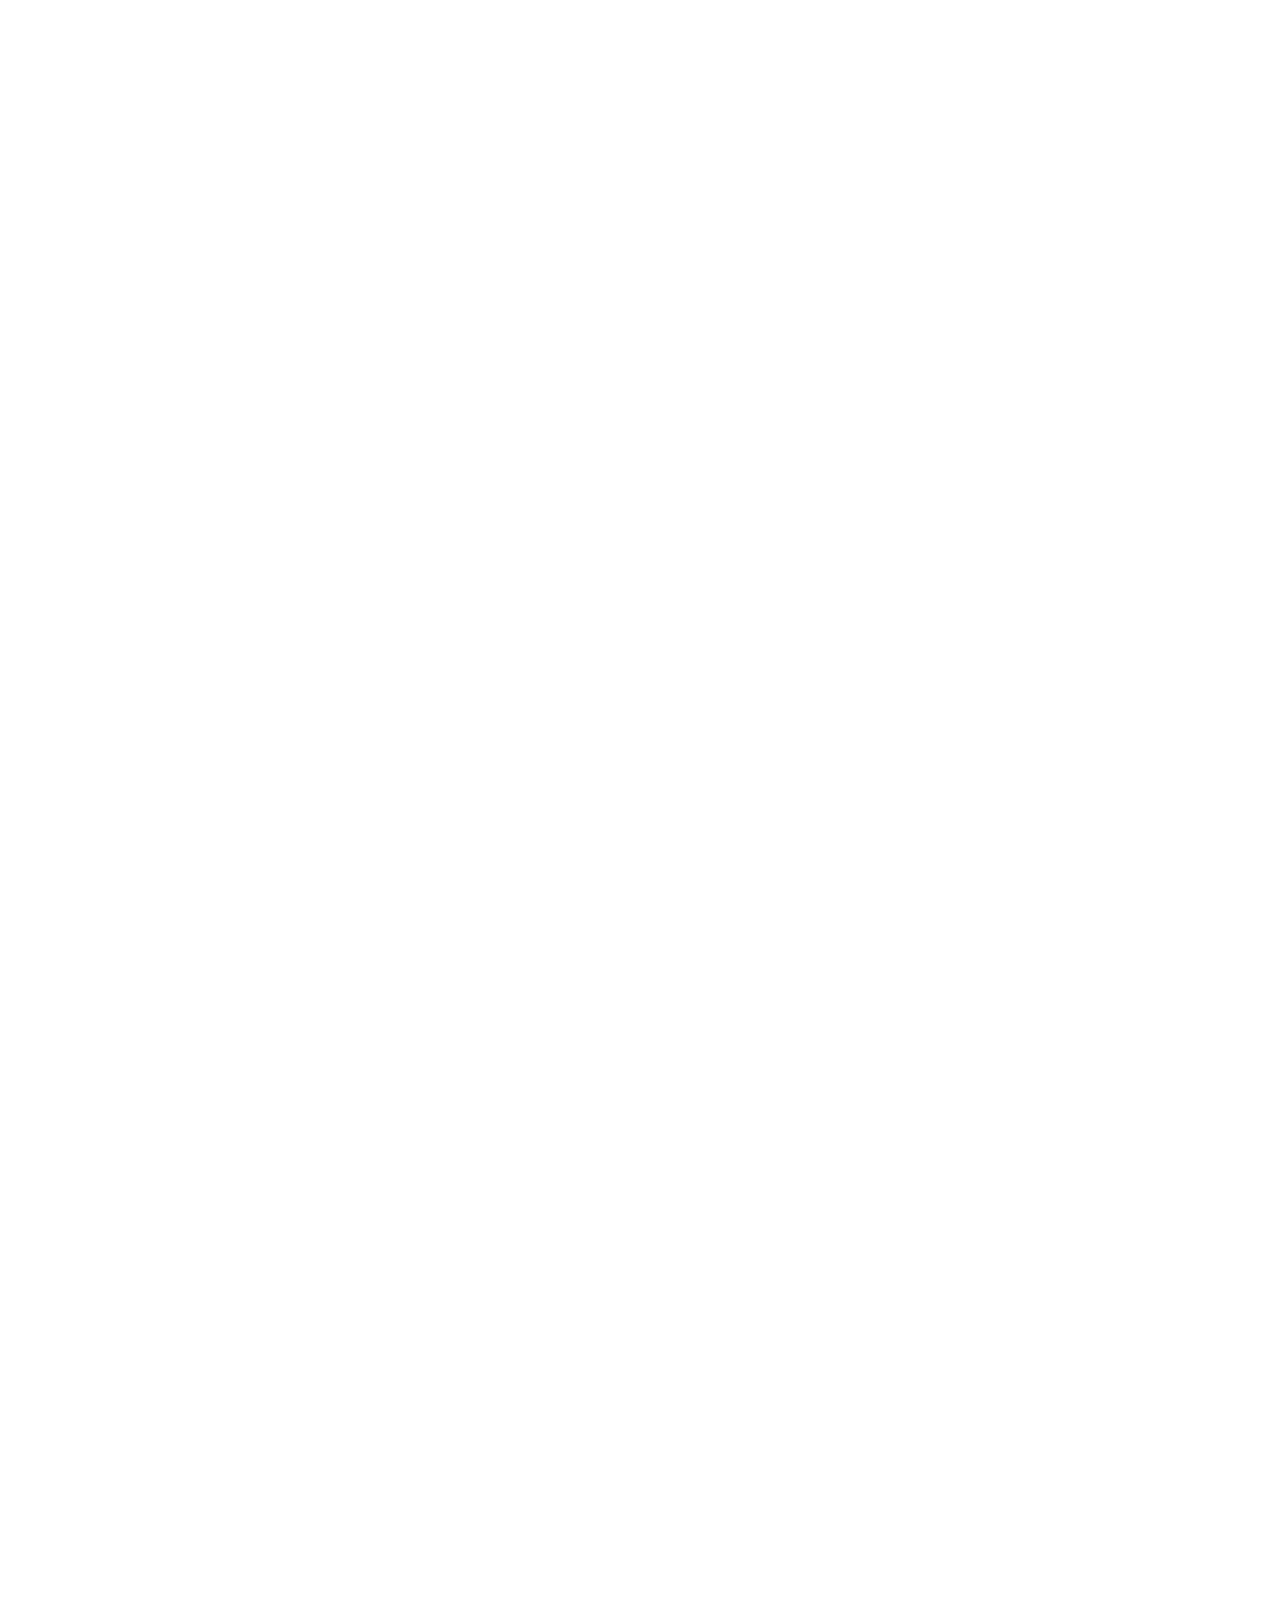
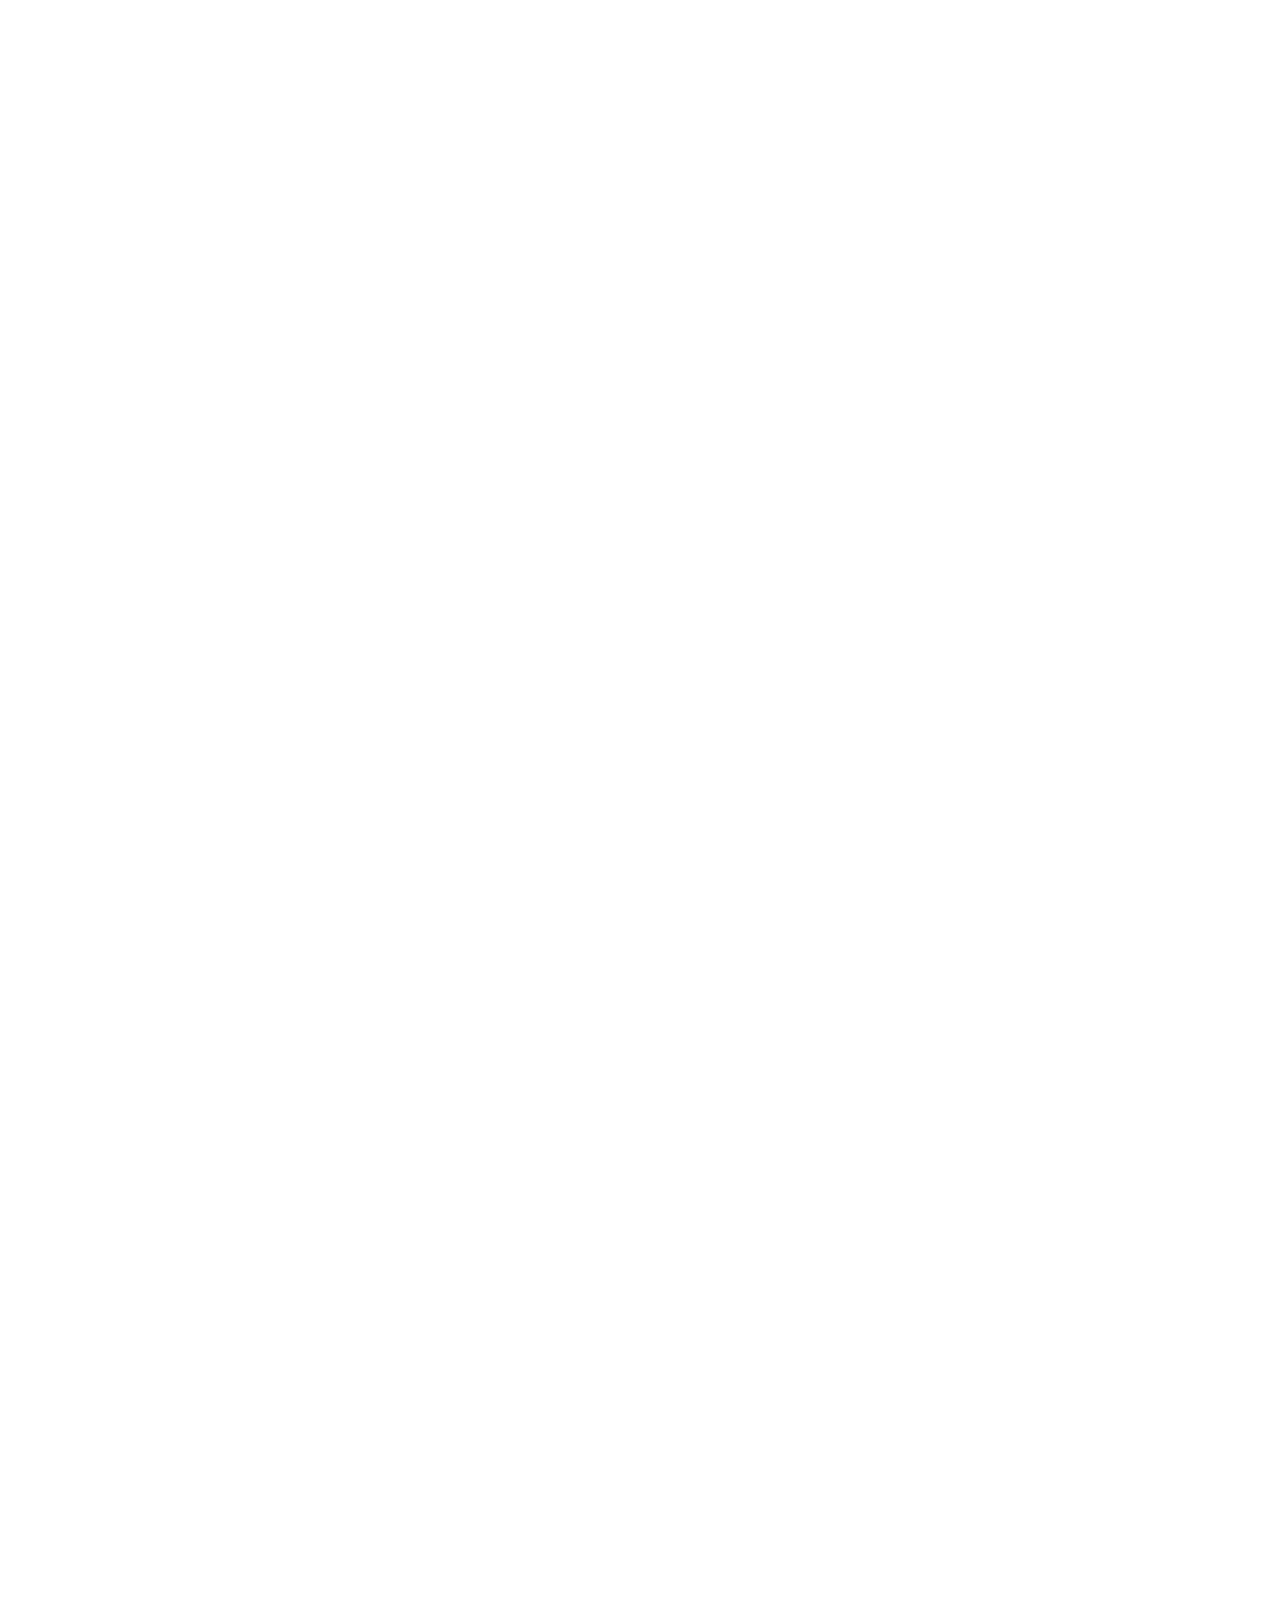
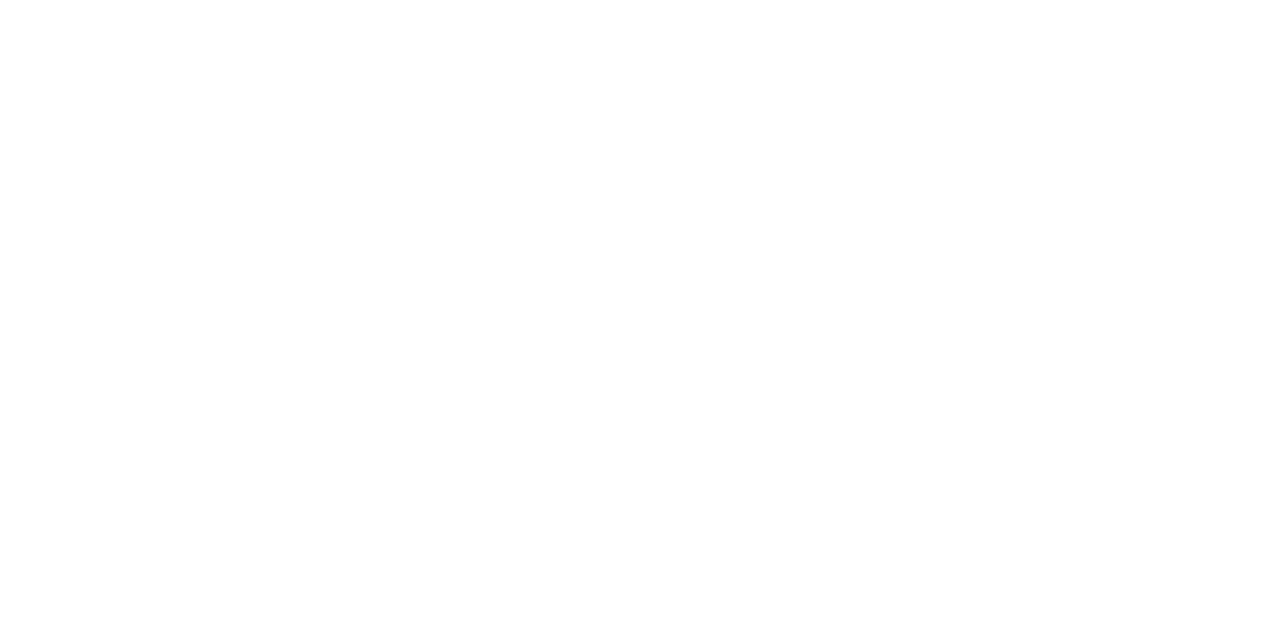
==== commit 33841647: "Added navbar" ====
--- a/about.html
+++ b/about.html
@@ -55,7 +55,7 @@
                     </div>
                     <div class="nav-menu d-flex align-items-center">
                         <ul class="header-menu d-none d-lg-flex flex-row align-items-center z-1 position-relative mr-35 menu">
-                            <li>
+                            <!-- <li>
                                 <a class="menu-link text-uppercase fw-500" href="index.html">Home</a>
                                 <ul class="submenu-container">
                                     <li><a class="submenu-link text-uppercase fw-500" href="index.html">Home
@@ -65,6 +65,9 @@
                                     <li><a class="submenu-link text-uppercase fw-500" href="index3.html">Home
                                             3</a></li>
                                 </ul>
+                            </li> -->
+                            <li>
+                                <a class="menu-link text-uppercase fw-500" href="index.html">Home</a>
                             </li>
                             <li>
                                 <a class="menu-link text-uppercase fw-500" href="about.html">About Us</a>
@@ -75,13 +78,13 @@
                             <li>
                                 <a class="menu-link text-uppercase fw-500" href="portfolio.html">Portfolio</a>
                             </li>
-                            <li>
+                            <!-- <li>
                                 <a class="menu-link text-uppercase fw-500" href="blog.html">Blog</a>
-                            </li>
+                            </li> -->
                             <li>
                                 <a class="menu-link text-uppercase fw-500" href="contact.html">Contact Us</a>
                             </li>
-                            <li>
+                            <!-- <li>
                                 <a class="menu-link text-uppercase fw-500" href="index.html">Pages</a>
                                 <ul class="submenu-container">
                                     <li>
@@ -104,7 +107,7 @@
                                             Details</a>
                                     </li>
                                 </ul>
-                            </li>
+                            </li> -->
                         </ul>
                         <div class="desktop-menu-offcanvas position-relative">
                             <img class="off-canvas-icon" data-bs-toggle="offcanvas" data-bs-target="#offcanvasRight" aria-controls="offcanvasRight" src="img/menuToggleIvonTwo.png" alt="menu toggle icon">
@@ -115,7 +118,7 @@
                                 </div>
                                 <div class="offcanvas-body">
                                     <ul class="accordion-menu">
-                                        <li>
+                                        <!-- <li>
                                             <div class="dropdownlink">
                                                 <span class="text-uppercase">Home</span>
                                                 <i class="fa fa-chevron-down" aria-hidden="true"></i>
@@ -126,6 +129,13 @@
                                                 <li><a class="submenu-link text-uppercase fw-500" href="index2.html">Home 2</a></li>
                                                 <li><a class="submenu-link text-uppercase fw-500" href="index3.html">Home 3</a></li>
                                             </ul>
+                                        </li> -->
+                                        <li>
+                                            <div class="dropdownlink">
+                                                <span class="text-uppercase">
+                                                    <a href="index.html">Home</a>
+                                                </span>
+                                            </div>
                                         </li>
                                         <li>
                                             <div class="dropdownlink">
@@ -148,7 +158,7 @@
                                                 </span>
                                             </div>
                                         </li>
-                                        <li>
+                                        <!-- <li>
                                             <div class="dropdownlink">
                                                 <span class="text-uppercase">
                                                     <a href="blog.html">Blog</a>
@@ -172,7 +182,7 @@
                                                 <li><a class="submenu-link text-uppercase fw-500" href="teamDetails.html">Team Details</a></li>
 
                                             </ul>
-                                        </li>
+                                        </li> -->
                                         <li>
                                             <div class="dropdownlink">
                                                 <span class="text-uppercase">
--- a/css/style.css
+++ b/css/style.css
@@ -1471,7 +1471,7 @@
 
 .banner-one {
     height: fit-content;
-    background-image: url(../img/bannerOneBg.jpg);
+    background-image: url(https://i.ibb.co/XxhQb5Q/12586.png);
     background-blend-mode: overlay;
     background-position: center;
     background-repeat: no-repeat;
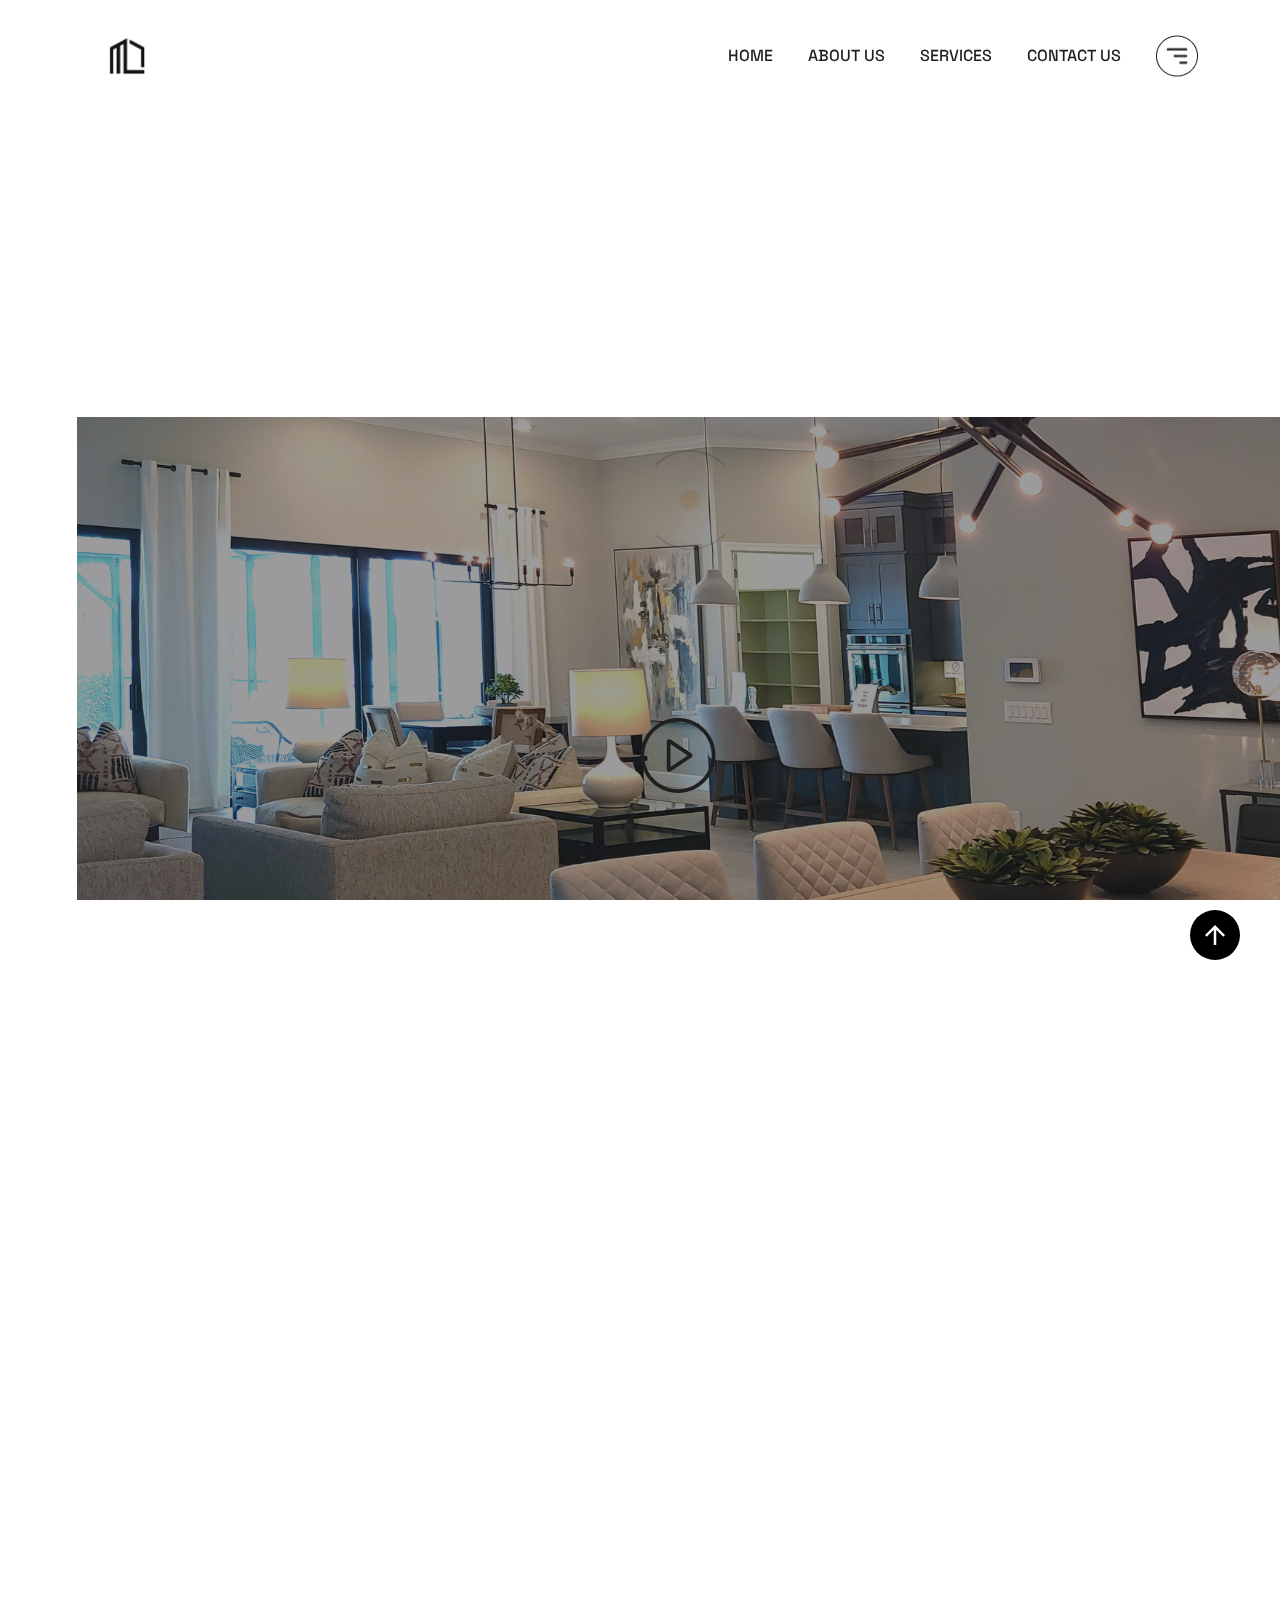
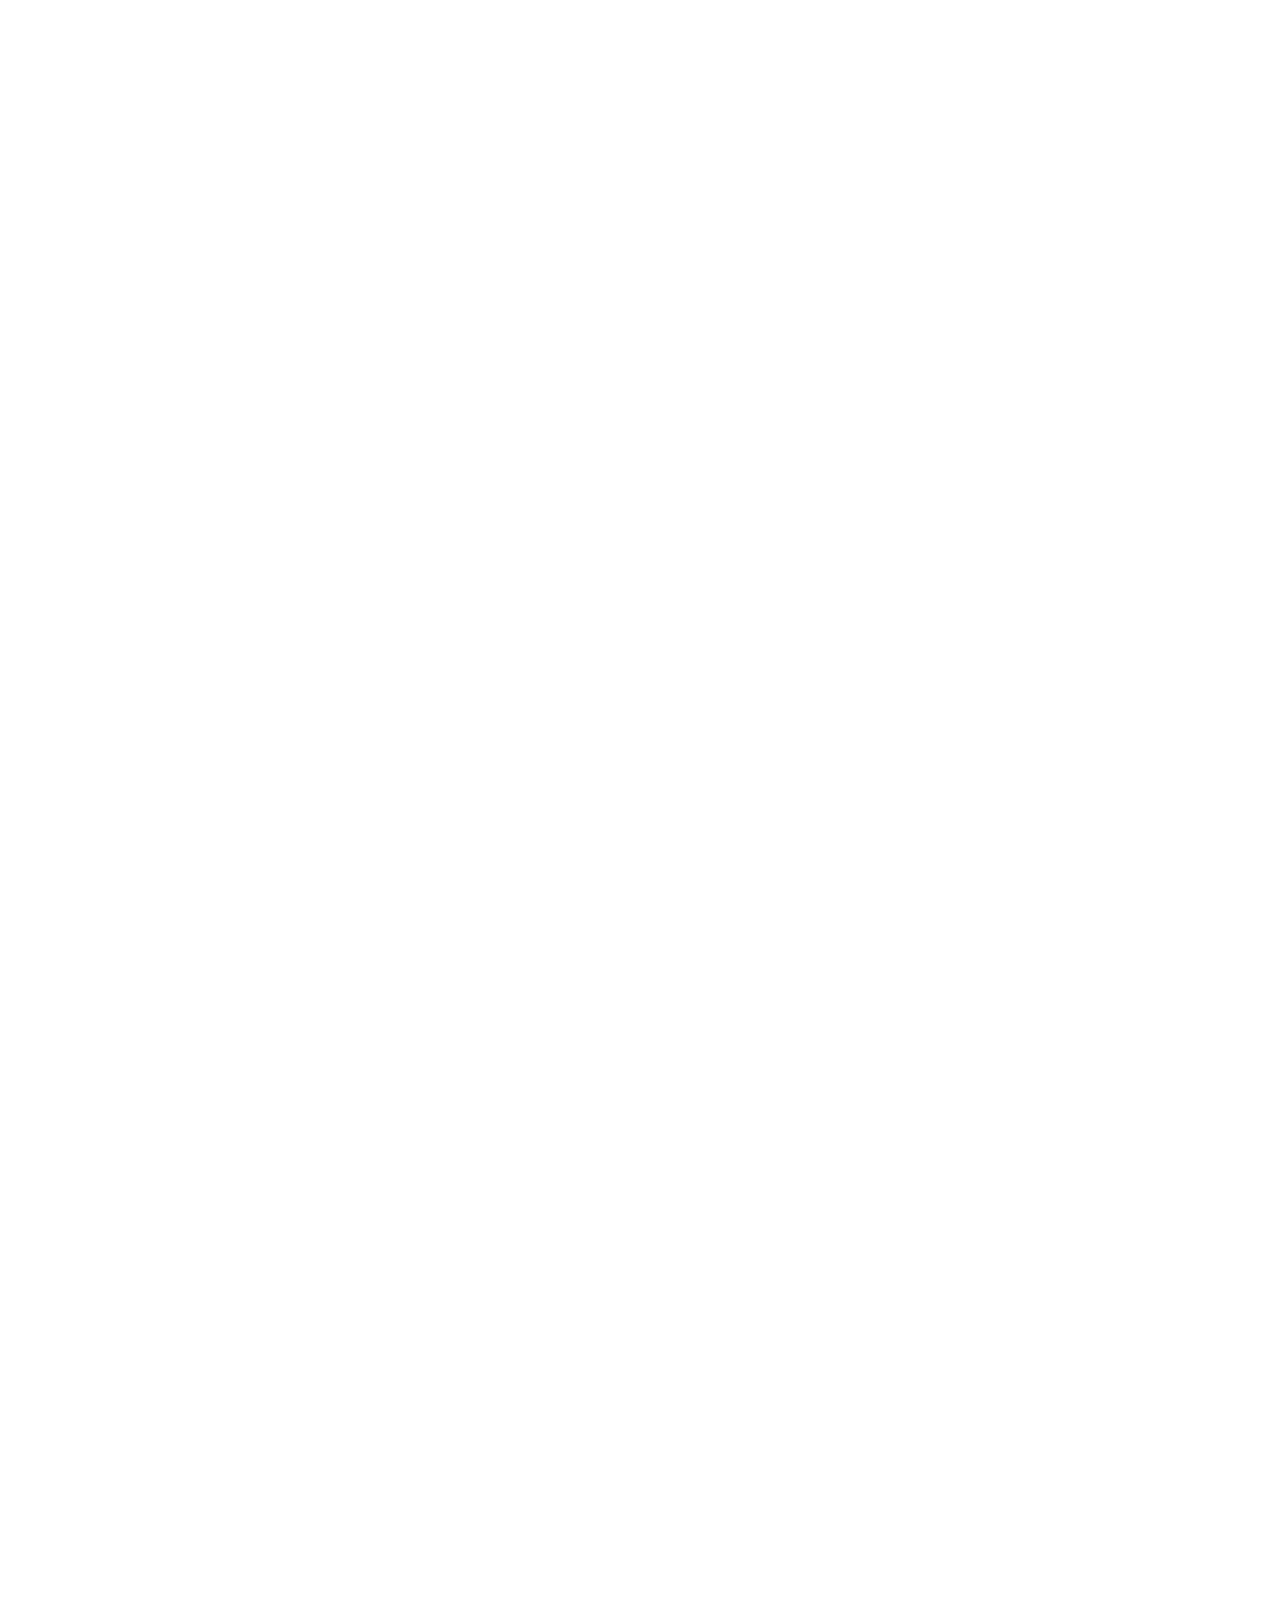
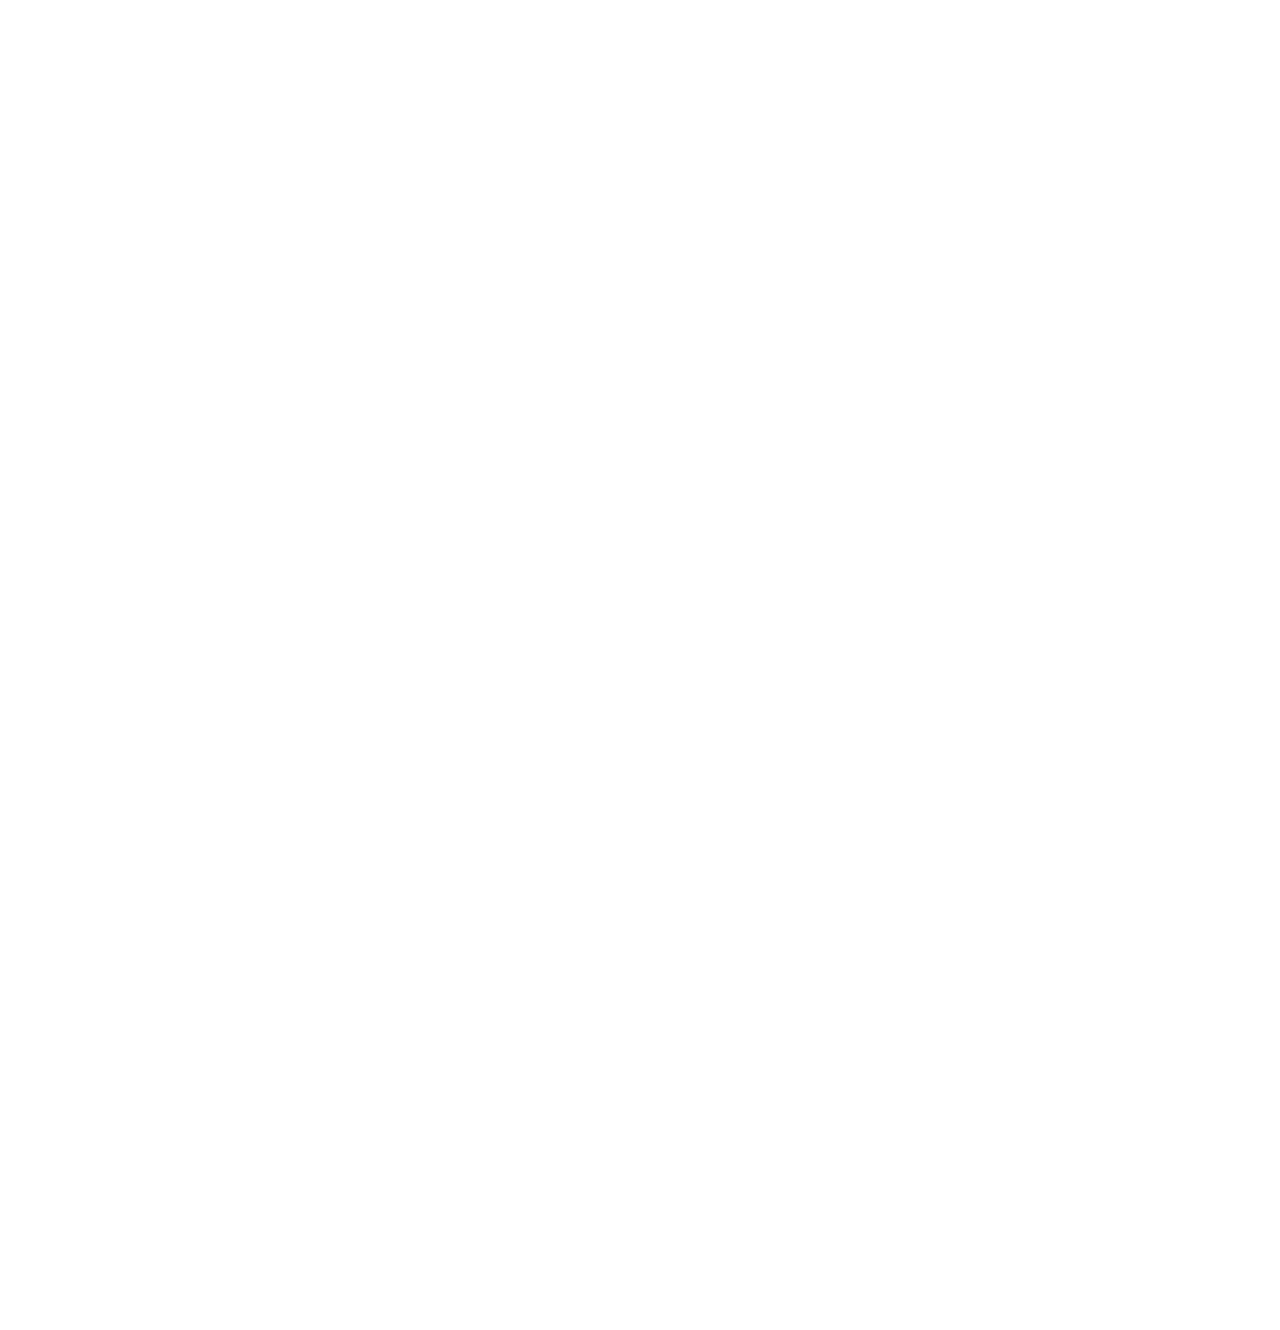
==== commit 832802e8: "About Us updated" ====
--- a/about.html
+++ b/about.html
@@ -75,9 +75,9 @@
                             <li>
                                 <a class="menu-link text-uppercase fw-500" href="services.html">Services</a>
                             </li>
-                            <li>
+                            <!-- <li>
                                 <a class="menu-link text-uppercase fw-500" href="portfolio.html">Portfolio</a>
-                            </li>
+                            </li> -->
                             <!-- <li>
                                 <a class="menu-link text-uppercase fw-500" href="blog.html">Blog</a>
                             </li> -->
@@ -151,13 +151,13 @@
                                                 </span>
                                             </div>
                                         </li>
-                                        <li>
+                                        <!-- <li>
                                             <div class="dropdownlink">
                                                 <span class="text-uppercase">
                                                     <a href="portfolio.html">Portfolio</a>
                                                 </span>
                                             </div>
-                                        </li>
+                                        </li> -->
                                         <!-- <li>
                                             <div class="dropdownlink">
                                                 <span class="text-uppercase">
@@ -209,7 +209,7 @@
                                 <div class="video-title">
                                     <div class="intro-video-title">
                                         <h2 class="h2 fw-700 anim-text-hero line-height-3 mb-70 appear-text intro-video-title">
-                                            Design Haven Creating Beautiful Spaces That Inspire Your New Space
+                                             Bespoke interiors meet innovative design for spaces that redefine sophistication and elegance
                                         </h2>
                                     </div>
                                 </div>
@@ -221,7 +221,7 @@
                             <div class="row">
                                 <div class="col-12">
                                     <div class="video-thumbnail-container bg-zoom-in-out text-center">
-                                        <a href="index.html" class="js-video-button intro-video-animation" data-video-id='Us442Oh-znE'>
+                                        <a href="index.html" class="js-video-button intro-video-animation" data-video-id='-5jVn6qiSY0'>
                                             <img src="img/videoPlay.png" alt="video play icon">
                                         </a>
                                     </div>
@@ -232,24 +232,24 @@
                 </section>
                 <!-- end video -->
                 <!-- start about -->
-                <section id="homeOneAbout" class="about-one section-padding-top section-padding-bottom">
-                    <div class="container">
+                <section id="homeOneAbout" class="about-one section-padding-top-xl section-padding-bottom">
+                    <div class="container" id="About">
                         <div class="row">
                             <div class="col-12">
                                 <div class="about-one-top">
                                     <div class="row">
                                         <div class="col-12 col-lg-6">
-                                            <h2 class="h2 anim-heading-title line-height-3 appear-text">
+                                            <h2 class="h2  line-height-3 anim-heading-title">
                                                 Transforming Spaces Elevating Lives
                                             </h2>
                                         </div>
                                         <div class="col-12 col-lg-6">
                                             <div class="about-one-first-text-box">
                                                 <p class="p body-text fw-500 line-height-5">
-                                                    Welcome to our interior design agency! Our team of experienced designers and decorators is passionate about creating beautiful, functional spaces that enhance our clients' lives.
+                                                    Welcome to Modern Luxury Interiors! Our team of experienced designers and decorators is passionate about creating beautiful, functional spaces that enhance our clients' lives.
                                                 </p>
-                                                <a href="portfolio.html" class="btn brand-btn text-uppercase mt-30"><span
-                                                        class="z-1 position-relative">learn more</span></a>
+                                                <!-- <a href="about.html" class="btn brand-btn text-uppercase mt-30"><span
+                                                        class="z-1 position-relative">learn more</span></a> -->
                                             </div>
                                         </div>
                                     </div>
@@ -259,10 +259,10 @@
                                         <div class="col-12 col-lg-6">
                                             <div class="position-relative d-flex align-items-center">
                                                 <div class="image-cont">
-                                                    <img src="img/aboutOne.jpg" class="rounded-0 box-a">
+                                                    <img src="https://i.ibb.co/FXgH4rr/sadasda.png" class="rounded-0 box-a">
                                                 </div>
                                                 <div class="image-cont-two position-absolute d-none d-lg-inline-block">
-                                                    <img src="img/aboutOneSmall.jpg" alt="about image small" class="rounded-0">
+                                                    <img src="https://i.ibb.co/h9HvQZt/aadad.png" alt="about image small" class="rounded-0">
                                                 </div>
                                             </div>
                                         </div>
@@ -277,15 +277,15 @@
                                                             Our Story
                                                         </h5>
                                                         <p class="p body-text fw-500 line-height-5 mt-10">
-                                                            Welcome to our interior design agency! Our team of experienced designers and decorators is passionate about creating beautiful, functional spaces that enhance our clients' lives.
-                                                        </p>
+                                                            Founded with a vision to revolutionize the architectural landscape, our firm began as a small team of passionate professionals and has since grown into a leading provider of comprehensive architectural and maintenance services in Dubai. Our journey started with a simple yet ambitious goal: to create innovative and aesthetically pleasing designs while offering top-notch maintenance solutions that exceed client expectations. Over the years, we have expanded our services and honed our skills, becoming a trusted name in both residential and commercial sectors. Our success is built on continuous growth, investment in the latest technology, and the unwavering commitment of our expert team, ensuring that every project is executed to perfection.                                                        </p>
                                                     </div>
                                                     <div class="mb-0">
                                                         <h5 class="h5 fw-700 dark-text line-height-3">
                                                             Our Goal
                                                         </h5>
                                                         <p class="p body-text fw-500 line-height-5 mt-10">
-                                                            Welcome to our interior design agency! Our team of experienced designers and decorators is passionate about creating beautiful, functional spaces that enhance our clients' lives.
+                                                            Our primary goal is to deliver exceptional architectural designs and maintenance services that enhance the functionality, appearance, and value of every property we work on. We aim to be the go-to choice for clients seeking reliable, high-quality architectural and maintenance solutions in Dubai. By leveraging our expertise and cutting-edge technology, we strive to provide services that are not only innovative but also efficient, ensuring complete customer satisfaction. We are committed to continuous improvement and innovation, always seeking new ways to serve our clients better. Our ultimate aim is to create beautiful, sustainable, and functional environments for everyone, contributing to the well-being and satisfaction of our clients and the community.
+
                                                         </p>
                                                     </div>
                                                 </div>
@@ -305,9 +305,9 @@
                             <div class="col-6 col-xl-3 amin-count-funcat">
                                 <div class="count-one-border position-relative py-3 py-sm-3 py-lg-4 py-xl-0">
                                     <div class="counter-container">
-                                        <h1 class="h1 dark-text"><span class="amin-auto-count">46</span>K</h1>
+                                        <h1 class="h1 dark-text"><span class="amin-auto-count">52</span></h1>
                                         <h4 class="h4 fw-400 line-height-1 body-text">
-                                            Project Completed
+                                            Projects Completed
                                         </h4>
                                     </div>
                                 </div>
@@ -315,7 +315,7 @@
                             <div class="col-6 col-xl-3 amin-count-funcat">
                                 <div class="count-one-border position-relative py-3 py-sm-3 py-lg-4 py-xl-0">
                                     <div class="counter-container">
-                                        <h1 class="h1 dark-text"><span class="amin-auto-count">3</span>K</h1>
+                                        <h1 class="h1 dark-text"><span class="amin-auto-count">43</span></h1>
                                         <h4 class="h4 fw-400 line-height-1 body-text">
                                             Happy customers
                                         </h4>
@@ -325,9 +325,9 @@
                             <div class="col-6 col-xl-3 amin-count-funcat">
                                 <div class="count-one-border position-relative py-3 py-sm-3 py-lg-4 py-xl-0">
                                     <div class="counter-container">
-                                        <h1 class="h1 dark-text"><span class="amin-auto-count">26</span></h1>
+                                        <h1 class="h1 dark-text"><span class="amin-auto-count">6</span></h1>
                                         <h4 class="h4 fw-400 line-height-1 body-text">
-                                            Years Experiences
+                                        Years of Experiences
                                         </h4>
                                     </div>
                                 </div>
@@ -337,7 +337,7 @@
                                     <div class="counter-container">
                                         <h1 class="h1 dark-text"><span class="amin-auto-count">24</span></h1>
                                         <h4 class="h4 fw-400 line-height-1 body-text">
-                                            Awards Achievement
+                                            Ongoing Projects
                                         </h4>
                                     </div>
                                 </div>
@@ -346,386 +346,7 @@
                     </div>
                 </section>
                 <!-- end count -->
-                <!-- start features -->
-                <section class="features-one section-padding-top-xl section-padding-bottom-xl">
-                    <div class="container">
-                        <div class="row">
-                            <div class="col-12">
-                                <div class="row">
-                                    <div class="col-12 col-lg-7">
-                                        <div>
-                                            <h2 class="h2 anim-heading-title text-white body-text-two fw-700 line-height-3 appear-text-dark">
-                                                Core Features of Our Interior Design Agency
-                                            </h2>
-                                            <p class="text-white fw-500 line-height-5 mt-40 position-relative pe-0 pe-lg-5">
-                                                Welcome to our interior design agency! Our team of experienced designers and decorators is passionate about creating beautiful, functional spaces that enhance our client's lives.
-                                            </p>
-                                        </div>
-                                    </div>
-                                    <div class="col-12 col-lg-5">
-                                        <div class="mt-5 mt-lg-0">
-                                            <div class="position-relative">
-                                                <img src="img/featuresVideoBg.png" class="img-no-hover-effect features-bg-img" alt="features video background">
-                                                <a href="#" class="js-video-button features-video-animation" data-video-id='Us442Oh-znE'><img src="img/playIconWhite.png" class="img-fluid features-play-icon" alt="features image">
-                                                </a>
-                                            </div>
-                                        </div>
-                                    </div>
-                                </div>
-                                <div class="feature-items">
-                                    <div class="row gy-5 gy-sm-0">
-                                        <div class="col-12 col-sm-4">
-                                            <div class="feature-one-box">
-                                                <p class="brand-text fw-700 feature-one-number-top">01</p>
-                                                <h5 class="h5 text-white fw-700 line-height-3">
-                                                    Creativity
-                                                </h5>
-                                                <p class="text-white fw-500 line-height-5 mt-10 position-relative pe-0 pe-lg-5">
-                                                    Welcome to our interior design agency! Our team of experienced designers.
-                                                </p>
-                                            </div>
-                                        </div>
-                                        <div class="col-12 col-sm-4">
-                                            <div class="feature-one-box">
-                                                <p class="brand-text fw-700 feature-one-number-top">02</p>
-                                                <h5 class="h5 text-white fw-700 line-height-3">
-                                                    Management
-                                                </h5>
-                                                <p class="text-white fw-500 line-height-5 mt-10 position-relative pe-0 pe-lg-5">
-                                                    Welcome to our interior design agency! Our team of experienced designers.
-                                                </p>
-                                            </div>
-                                        </div>
-                                        <div class="col-12 col-sm-4">
-                                            <div class="feature-one-box">
-                                                <p class="brand-text fw-700 feature-one-number-top">03</p>
-                                                <h5 class="h5 text-white fw-700 line-height-3">
-                                                    Space Planning
-                                                </h5>
-                                                <p class="text-white fw-500 line-height-5 mt-10 position-relative pe-0 pe-lg-5">
-                                                    Welcome to our interior design agency! Our team of experienced designers.
-                                                </p>
-                                            </div>
-                                        </div>
-                                    </div>
-                                </div>
-                            </div>
-                        </div>
-                    </div>
-                </section>
-                <!-- end features -->
-                <!-- start testimonial -->
-                <section class="testimonial-one section-padding-top-xl section-padding-bottom bg-white overflow-hidden">
-                    <div class="container">
-                        <div class="row">
-                            <div class="col-12">
-                                <div>
-                                    <div class="testimonial-one-slider-wrapper position-relative">
-                                        <div class="owl-carousel owl-theme">
-                                            <div class="item testimonial-one-card">
-                                                <div class="row">
-                                                    <div class="col-12 col-lg-2">
-                                                        <img class="testimonial-one-quote-icon" src="img/quoteIcon.png" alt="quote icon">
-                                                    </div>
-                                                    <div class="col-12 col-lg-10">
-                                                        <div class="testimonial-item-content">
-                                                            <h3 class="h3 fw-700 line-height-1 dark-text mb-50">
-                                                                Choosing the right architecture and interior design agency for your project depends on several factors, such as their experience.
-                                                            </h3>
-                                                            <p class="dark-text fw-500 line-height-5 mt-10 position-relative pe-0 pe-lg-5 mb-1">
-                                                                From USA
-                                                            </p>
-                                                            <h6 class="h6 fw-700 line-height-3 dark-text">
-                                                                Alex Smith Emer
-                                                            </h6>
-                                                        </div>
-                                                    </div>
-                                                </div>
-                                            </div>
-                                            <div class="item testimonial-one-card">
-                                                <div class="row">
-                                                    <div class="col-12 col-lg-2">
-                                                        <img class="testimonial-one-quote-icon" src="img/quoteIcon.png" alt="quote icon">
-                                                    </div>
-                                                    <div class="col-12 col-lg-10">
-                                                        <div class="testimonial-item-content">
-                                                            <h3 class="h3 fw-700 line-height-1 dark-text mb-50">
-                                                                Choosing the right architecture and interior design agency for your project depends on several factors, such as their experience.
-                                                            </h3>
-                                                            <p class="dark-text fw-500 line-height-5 mt-10 position-relative pe-0 pe-lg-5 mb-1">
-                                                                From USA
-                                                            </p>
-                                                            <h6 class="h6 fw-700 line-height-3 dark-text">
-                                                                Alex Smith Emer
-                                                            </h6>
-                                                        </div>
-                                                    </div>
-                                                </div>
-                                            </div>
-                                        </div>
-                                    </div>
-                                </div>
-                            </div>
-                        </div>
-                    </div>
-                </section>
-                <!-- end testimonial -->
-                <!-- start why choose us -->
-                <section class="why-choose-us-three overflow-hidden section-padding-bottom section-padding-top">
-                    <div class="container">
-                        <div class="row align-items-center">
-                            <div class="col-12 col-xl-5 d-none d-xl-block">
-                                <div class="why-choose-two-left-col mb-5 mb-lg-0">
-                                    <div class="hover-img-container">
-                                        <img src="img/whyChooseTwo.jpg" class="img-fluid" alt="why choose us image">
-                                    </div>
-                                </div>
-                            </div>
-                            <div class="col-12 col-xl-7">
-                                <div class="why-choose-two-right-col">
-                                    <p class="p dark-text fw-500 line-height-5 why-choose-subheading position-relative">
-                                        Why Choose Us
-                                    </p>
-                                    <h2 class="h2 dark-text line-height-3 mb-50 anim-heading-title">
-                                        We will Offer You Stunning Interior Design Services
-                                    </h2>
-                                    <div class="why-choose-items-wrapper">
-                                        <div class="why-choose-item why-choose-item-first  mb-35">
-                                            <h5 class="h5 dark-text fw-700 line-height-3">
-                                                <span class="brand-text"> 01 </span>High Quality Services
-                                            </h5>
-                                            <p class="p body-text fw-500 line-height-5">
-                                                Welcome to our interior design agency! Our team of experienced designers and decorators is passionate about creating beautiful.
-                                            </p>
-                                        </div>
-                                        <div class="mt-55 why-choose-bottom">
-                                            <div class="row">
-                                                <div class="col-12 col-xl-6">
-                                                    <div class="why-choose-item">
-                                                        <h5 class="h5 dark-text fw-700 line-height-3">
-                                                            <span class="brand-text"> 02 </span>Qualified Treatment
-                                                        </h5>
-                                                        <p class="p body-text fw-500 line-height-5 mb-35">
-                                                            Welcome to our interior design agency! Our team of experienced designers.
-                                                        </p>
-                                                    </div>
-                                                </div>
-                                                <div class="col-12 col-xl-6">
-                                                    <div class="why-choose-item">
-                                                        <h5 class="h5 dark-text fw-700 line-height-3">
-                                                            <span class="brand-text"> 03 </span>Affordable Price
-                                                        </h5>
-                                                        <p class="p body-text fw-500 line-height-5 mb-35">
-                                                            Welcome to our interior design agency! Our team of experienced designers.
-                                                        </p>
-                                                    </div>
-                                                </div>
-                                            </div>
-                                        </div>
-                                    </div>
-                                </div>
-                            </div>
-                        </div>
-                    </div>
-                </section>
-                <!-- end why choose us -->
-                <!-- start team-->
-                <section class="team-one section-padding-top section-padding-bottom bg-white">
-                    <div class="container">
-                        <div class="row">
-                            <div class="col-12 col-lg-6">
-                                <div>
-                                    <h2 class="h2 line-height-3 appear-text anim-heading-title">
-                                        Our Dedicated Interior Designer Team
-                                    </h2>
-                                </div>
-                            </div>
-                            <div class="col-12 col-lg-6">
-                                <div class="about-one-first-text-box">
-                                    <p class="p body-text fw-500 line-height-5">
-                                        Welcome to our interior design agency! Our team of experienced designers and decorators is passionate about creating beautiful, functional spaces that enhance our clients' lives. Welcome to our interior design agency!
-                                    </p>
-                                </div>
-                            </div>
-                        </div>
-                    </div>
-                    <div class="team-one-card-container mt-100">
-                        <div class="team-one-card-carousel">
-                            <div class="owl-carousel owl-theme">
-                                <div class="team-one-item position-relative">
-                                    <div class="team-img">
-                                        <img class="img-fluid" src="img/teamMemberOne.jpg" alt="team member">
-                                    </div>
-                                    <div class="team-one-card-info">
-                                        <h6 class="h6 text-white fw-700 line-height-3">
-                                            Gerald K. Banks
-                                        </h6>
-                                        <p class="p body-text fw-500 line-height-5">
-                                            UI/UX Designer
-                                        </p>
-                                    </div>
-                                    <div class="team-member-details d-flex flex-column">
-                                        <div class="member-details-social d-flex align-items-center">
-                                            <a class="mx-2" href="https://facebook.com">
-                                                <i class="fa-brands fa-facebook-f fs-5"></i>
-                                            </a>
-                                            <a class="mx-2" href="https://linkedin.com">
-                                                <i class="fa-brands fa-linkedin-in fs-5"></i>
-                                            </a>
-                                            <a class="mx-2" href="https://twitter.com">
-                                                <i class="fa-brands fa-twitter fs-5"></i>
-                                            </a>
-
-                                        </div>
-                                        <a class="btn light-btn mt-20" href="teamDetails.html"><span
-                                                class="z-1 position-relative">Read More</span></a>
-                                    </div>
-                                </div>
-                                <div class="team-one-item position-relative">
-                                    <div class="team-img">
-                                        <img class="img-fluid" src="img/teamMemberTwo.jpg" alt="team member">
-                                    </div>
-                                    <div class="team-one-card-info">
-                                        <h6 class="h6 text-white fw-700 line-height-3">
-                                            Gerald K. Banks
-                                        </h6>
-                                        <p class="p body-text fw-500 line-height-5 ">
-                                            UI/UX Designer
-                                        </p>
-                                    </div>
-                                    <div class="team-member-details d-flex flex-column">
-                                        <div class="member-details-social d-flex align-items-center">
-                                            <a class="mx-2" href="https://facebook.com">
-                                                <i class="fa-brands fa-facebook-f fs-5"></i>
-                                            </a>
-                                            <a class="mx-2" href="https://linkedin.com">
-                                                <i class="fa-brands fa-linkedin-in fs-5"></i>
-                                            </a>
-                                            <a class="mx-2" href="https://twitter.com">
-                                                <i class="fa-brands fa-twitter fs-5"></i>
-                                            </a>
-
-                                        </div>
-                                        <a class="btn light-btn mt-20" href="teamDetails.html"><span
-                                                class="z-1 position-relative">Read More</span></a>
-                                    </div>
-                                </div>
-                                <div class="team-one-item position-relative">
-                                    <div class="team-img">
-                                        <img class="img-fluid" src="img/teamMemberThree.jpg" alt="team member">
-                                    </div>
-                                    <div class="team-one-card-info">
-                                        <h6 class="h6 text-white fw-700 line-height-3">
-                                            Gerald K. Banks
-                                        </h6>
-                                        <p class="p body-text fw-500 line-height-5 ">
-                                            UI/UX Designer
-                                        </p>
-                                    </div>
-                                    <div class="team-member-details d-flex flex-column">
-                                        <div class="member-details-social d-flex align-items-center">
-                                            <a class="mx-2" href="https://facebook.com">
-                                                <i class="fa-brands fa-facebook-f fs-5"></i>
-                                            </a>
-                                            <a class="mx-2" href="https://linkedin.com">
-                                                <i class="fa-brands fa-linkedin-in fs-5"></i>
-                                            </a>
-                                            <a class="mx-2" href="https://twitter.com">
-                                                <i class="fa-brands fa-twitter fs-5"></i>
-                                            </a>
-
-                                        </div>
-                                        <a class="btn light-btn mt-20" href="teamDetails.html"><span
-                                                class="z-1 position-relative">Read More</span></a>
-                                    </div>
-                                </div>
-                                <div class="team-one-item position-relative">
-                                    <div class="team-img">
-                                        <img class="img-fluid" src="img/teamMemberFour.jpg" alt="team member">
-                                    </div>
-                                    <div class="team-one-card-info">
-                                        <h6 class="h6 text-white fw-700 line-height-3">
-                                            Gerald K. Banks
-                                        </h6>
-                                        <p class="p body-text fw-500 line-height-5 ">
-                                            UI/UX Designer
-                                        </p>
-                                    </div>
-                                    <div class="team-member-details d-flex flex-column">
-                                        <div class="member-details-social d-flex align-items-center">
-                                            <a class="mx-2" href="https://facebook.com">
-                                                <i class="fa-brands fa-facebook-f fs-5"></i>
-                                            </a>
-                                            <a class="mx-2" href="https://linkedin.com">
-                                                <i class="fa-brands fa-linkedin-in fs-5"></i>
-                                            </a>
-                                            <a class="mx-2" href="https://twitter.com">
-                                                <i class="fa-brands fa-twitter fs-5"></i>
-                                            </a>
-
-                                        </div>
-                                        <a class="btn light-btn mt-20" href="teamDetails.html"><span
-                                                class="z-1 position-relative">Read More</span></a>
-                                    </div>
-                                </div>
-                            </div>
-                        </div>
-                    </div>
-                </section>
-                <!-- end team -->
-                <!-- start clients -->
-                <section class="clients-one section-padding-bottom-xl section-padding-top overflow-hidden">
-                    <div class="container">
-                        <div class="row">
-                            <div class="col-12">
-                                <div class="text-center">
-                                    <div class="row g-5 justify-content-between">
-                                        <div class="col-6 col-lg-2">
-                                            <div class="client-hover-img-container">
-                                                <img class="testimonial-one-icon" src="img/testimonialIconOne.jpg" alt="testimonial item logo">
-                                            </div>
-                                            <h6 class="testimonial-one-icon-heading dark-text fw-700 line-height-3 text-uppercase">
-                                                Wof Daks
-                                            </h6>
-                                        </div>
-                                        <div class="col-6 col-lg-2">
-                                            <div class="client-hover-img-container">
-                                                <img class="testimonial-one-icon" src="img/testimonialIconTwo.jpg" alt="testimonial item logo">
-                                            </div>
-                                            <h6 class="testimonial-one-icon-heading dark-text fw-700 line-height-3 text-uppercase">
-                                                Adka Alko
-                                            </h6>
-                                        </div>
-                                        <div class="col-6 col-lg-2">
-                                            <div class="client-hover-img-container">
-                                                <img class="testimonial-one-icon" src="img/testimonialIconThree.jpg" alt="testimonial item logo">
-                                            </div>
-                                            <h6 class="testimonial-one-icon-heading dark-text fw-700 line-height-3 text-uppercase">
-                                                Juba Had
-                                            </h6>
-                                        </div>
-                                        <div class="col-6 col-lg-2">
-                                            <div class="client-hover-img-container">
-                                                <img class="testimonial-one-icon" src="img/testimonialIconFour.jpg" alt="testimonial item logo">
-                                            </div>
-                                            <h6 class="testimonial-one-icon-heading dark-text fw-700 line-height-3 text-uppercase">
-                                                Das Ker
-                                            </h6>
-                                        </div>
-                                        <div class="col-6 col-lg-2">
-                                            <div class="client-hover-img-container">
-                                                <img class="testimonial-one-icon" src="img/testimonialIconFive.jpg" alt="testimonial item logo">
-                                            </div>
-                                            <h6 class="testimonial-one-icon-heading dark-text fw-700 line-height-3 text-uppercase">
-                                                KIDA Jadu
-                                            </h6>
-                                        </div>
-                                    </div>
-                                </div>
-                            </div>
-                        </div>
-                    </div>
-                </section>
+                
                 <!-- end clients -->
                 <!-- start work together -->
                 <section class="work-together ">
@@ -738,7 +359,7 @@
                                     </p>
                                     <h2 data-aos="fade-up" data-aos-delay="300" data-aos-duration="1500" data-aos-offset="200" class="h2 fw-700 line-height-3 text-white text-center anim-heading-title">Let's Create Your Dream Space Together!
                                     </h2>
-                                    <a data-aos="fade-up" data-aos-delay="300" data-aos-duration="1500" data-aos-offset="200" href="contact.html" class="btn brand-btn text-uppercase mt-50 border-0"><span
+                                    <a data-aos="fade-up" data-aos-delay="300" data-aos-duration="1500" data-aos-offset="200" href="https://api.whatsapp.com/send?phone=971501003288&text=Hey%20there%2C%20I%20would%20like%20to%20get%20a%20quote%20for%20my%20" class="btn brand-btn text-uppercase mt-50 border-0"><span
                                             class="z-1 position-relative">let's build</span></a>
                                 </div>
                             </div>
@@ -746,6 +367,7 @@
                     </div>
                 </section>
                 <!-- end work together -->
+                <!-- start footer -->
                 <!-- start footer -->
                 <footer class="footer-one">
                     <div class="container">
@@ -757,9 +379,9 @@
                                             <img src="img/Logo.png" alt="logo">
                                         </div>
                                         <p class="p text-white fw-500 line-height-5 mt-15">
-                                            Welcome to our interior design agency! Our team of experienced designers and decorators is passionate about creating beautiful, functional spaces that enhance our clients' lives. Welcome to our interior design agency!
+                                            Welcome to Modern Luxury! Our team of experienced designers and decorators is passionate about creating beautiful, functional spaces that enhance our clients' lives. Welcome to our interior design agency!
                                         </p>
-                                        <h2 class="fw-700 text-white mt-30 footer-email">info@email.com</h2>
+                                        <h2 class="fw-700 text-white mt-30 footer-email">info@modernluxury-design.com</h2>
                                     </div>
                                     <div class="col-12 col-sm-2 offset-sm-1">
                                         <div class="mt-5 mt-sm-0">
@@ -768,9 +390,9 @@
                                                 <li><a class="fw-500 text-uppercase" href="about.html">about</a></li>
                                                 <li><a class="fw-500 text-uppercase" href="services.html">services</a>
                                                 </li>
-                                                <li><a class="fw-500 text-uppercase" href="portfolio.html">portfolio</a>
+                                                <!-- <li><a class="fw-500 text-uppercase" href="portfolio.html">portfolio</a> -->
                                                 </li>
-                                                <li><a class="fw-500 text-uppercase" href="blog.html">blog</a></li>
+                                                <!-- <li><a class="fw-500 text-uppercase" href="blog.html">blog</a></li> -->
                                                 <li><a class="fw-500 text-uppercase" href="contact.html">contact us</a>
                                                 </li>
                                             </ul>
@@ -780,38 +402,38 @@
                                         <div class="d-flex align-items-start mb-30 mt-5 mt-sm-0">
                                             <i class="fa-solid fa-location-dot brand-text d-inline-block mr-10 mt-2"></i>
                                             <h6 class="h6 fw-400 line-height-4 footer-address">
-                                                901 N Pitt Str., Suite 170 Alexandria, NY, USA
+                                                DUBAI
                                             </h6>
                                         </div>
                                         <div class="d-flex align-items-start mb-30">
                                             <i class="fa-solid fa-phone-volume brand-text d-inline-block mr-10 mt-2"></i>
                                             <h6 class="h6 fw-400 line-height-4 footer-address">
-                                                (406) 555-0120
+                                                +971 50 100 3288
                                             </h6>
                                         </div>
                                         <div class="d-flex align-items-start mb-30">
-                                            <i class="fa-solid fa-phone-volume brand-text d-inline-block mr-10 mt-2"></i>
+                                            <i class="fa-solid fa-envelope brand-text d-inline-block mr-10 mt-2"></i>
                                             <h6 class="h6 fw-400 line-height-4 footer-address">
-                                                (406) 327-1246
+                                                info@modernluxury-design.com
                                             </h6>
                                         </div>
                                     </div>
                                 </div>
                                 <div class="mt-100 d-flex justify-content-between align-items-center flex-column flex-xl-row">
                                     <div class="footer-one-social-container">
-                                        <a class="btn dark-btn mr-30 mb-4 mb-lg-0" href="https://facebook.com"><span
+                                        <a class="btn dark-btn mr-30 mb-4 mb-lg-0" href="https://www.facebook.com/share/cMtLZhM5eXwBaXwM/?mibextid=LQQJ4d"><span
                                                 class="z-1 position-relative">Facebook</span></a>
-                                        <a class="btn dark-btn mr-30 mb-4 mb-lg-0" href="https://linkedin.com"><span
-                                                class="z-1 position-relative">LinkedIn</span></a>
-                                        <a class="btn dark-btn mr-30 mb-4 mb-lg-0" href="https://instagram.com"><span
+                                        <a class="btn dark-btn mr-30 mb-4 mb-lg-0" href="https://api.whatsapp.com/send?phone=971501003288&text=Hey%20there%2C%20I%20would%20like%20to%20get%20a%20quote%20for%20my%20"><span
+                                                class="z-1 position-relative">WhatsApp</span></a>
+                                        <a class="btn dark-btn mr-30 mb-4 mb-lg-0" href="https://www.instagram.com/modern_luxury_interiors?fbclid=IwZXh0bgNhZW0CMTAAAR1dWUCOJUBZuPtqe2IiyqMiqUwzdTxHc_TeopyNHdml0GhkHTzymxdlfNE_aem_AYZ2zcsuBXuB3exuJbuLbhzMHMY_--q-iJHwKhM3nlBKCKMApvGEDKOZA-gIc-bFaQuYMua_viDLqVbocJVuv-7l"><span
                                                 class="z-1 position-relative">Instagram</span></a>
-                                        <a class="btn dark-btn mr-30 mb-4 mb-lg-0" href="https://twitter.com"><span
-                                                class="z-1 position-relative">Twitter</span></a>
-                                        <a class="btn dark-btn mb-4 mb-lg-0" href="https://dribble.com"><span
-                                                class="z-1 position-relative">Dribble</span></a>
+                                        <a class="btn dark-btn mr-30 mb-4 mb-lg-0" href="https://www.youtube.com/watch?v=-5jVn6qiSY0&ab_channel=ModernLuxuryDesign"><span
+                                                class="z-1 position-relative">YouTube</span></a>
+                                        <a class="btn dark-btn mb-4 mb-lg-0" href="mailto:info@modernluxury-design.com"><span
+                                                class="z-1 position-relative">Mail</span></a>
                                     </div>
                                     <p class="p fw-500 line-height-3 footer-copyright-text pt-4 pt-xl-0">
-                                        Copyright 2023, All Right reserved
+                                        Copyright 2024, All Right reserved. <br>Developed by Abdul Habeeb <br> +919731951943
                                     </p>
                                 </div>
                             </div>
--- a/css/style.css
+++ b/css/style.css
@@ -119,6 +119,24 @@
     text-decoration: none;
     color: var(--brand-color) !important;
 }
+.whatsapp-ico {
+    fill: white;
+    width: 50px;
+    height: 50px;
+    padding: 3px;
+    background-color: #4dc247;
+    border-radius: 50%;
+    box-shadow: 2px 2px 6px rgba(0, 0, 0, 0.4);
+    position: fixed;
+    bottom: 20px;
+    right: 20px;
+    z-index: 10;
+}
+
+.whatsapp-ico:hover {
+    box-shadow: 2px 2px 11px rgba(0, 0, 0, 0.7);
+}
+
 
 a.dark-btn:hover,
 a.brand-btn:hover,
@@ -2476,7 +2494,7 @@
 
 .video-thumbnail-container {
     padding: 300px 0px;
-    background-image: url(../img/introVideoBg.jpg);
+    background-image: url(../img/bespoke.png);
 }
 
 .video-thumbnail-two-container {
@@ -3017,7 +3035,7 @@
 
 .work-together {
     padding: 220px 0px;
-    background: url(../img/workTogetherBg.jpg);
+    background: url(../img/workTogetherBg.png);
     background-position: center;
     background-repeat: no-repeat;
     background-size: cover;
@@ -3074,7 +3092,7 @@
 /* 20. Inner Page Banner css */
 
 .inner-page-banner {
-    background-image: url("../img/innerPageBannerBg.jpg"), linear-gradient(rgba(256, 256, 256, 0.9), rgba(256, 256, 256, 0.9));
+    background-image: url("../img/turnkeyfitout.png"), linear-gradient(rgba(256, 256, 256, 0.9), rgba(256, 256, 256, 0.9));
     background-blend-mode: overlay;
     background-repeat: no-repeat;
     background-size: cover;
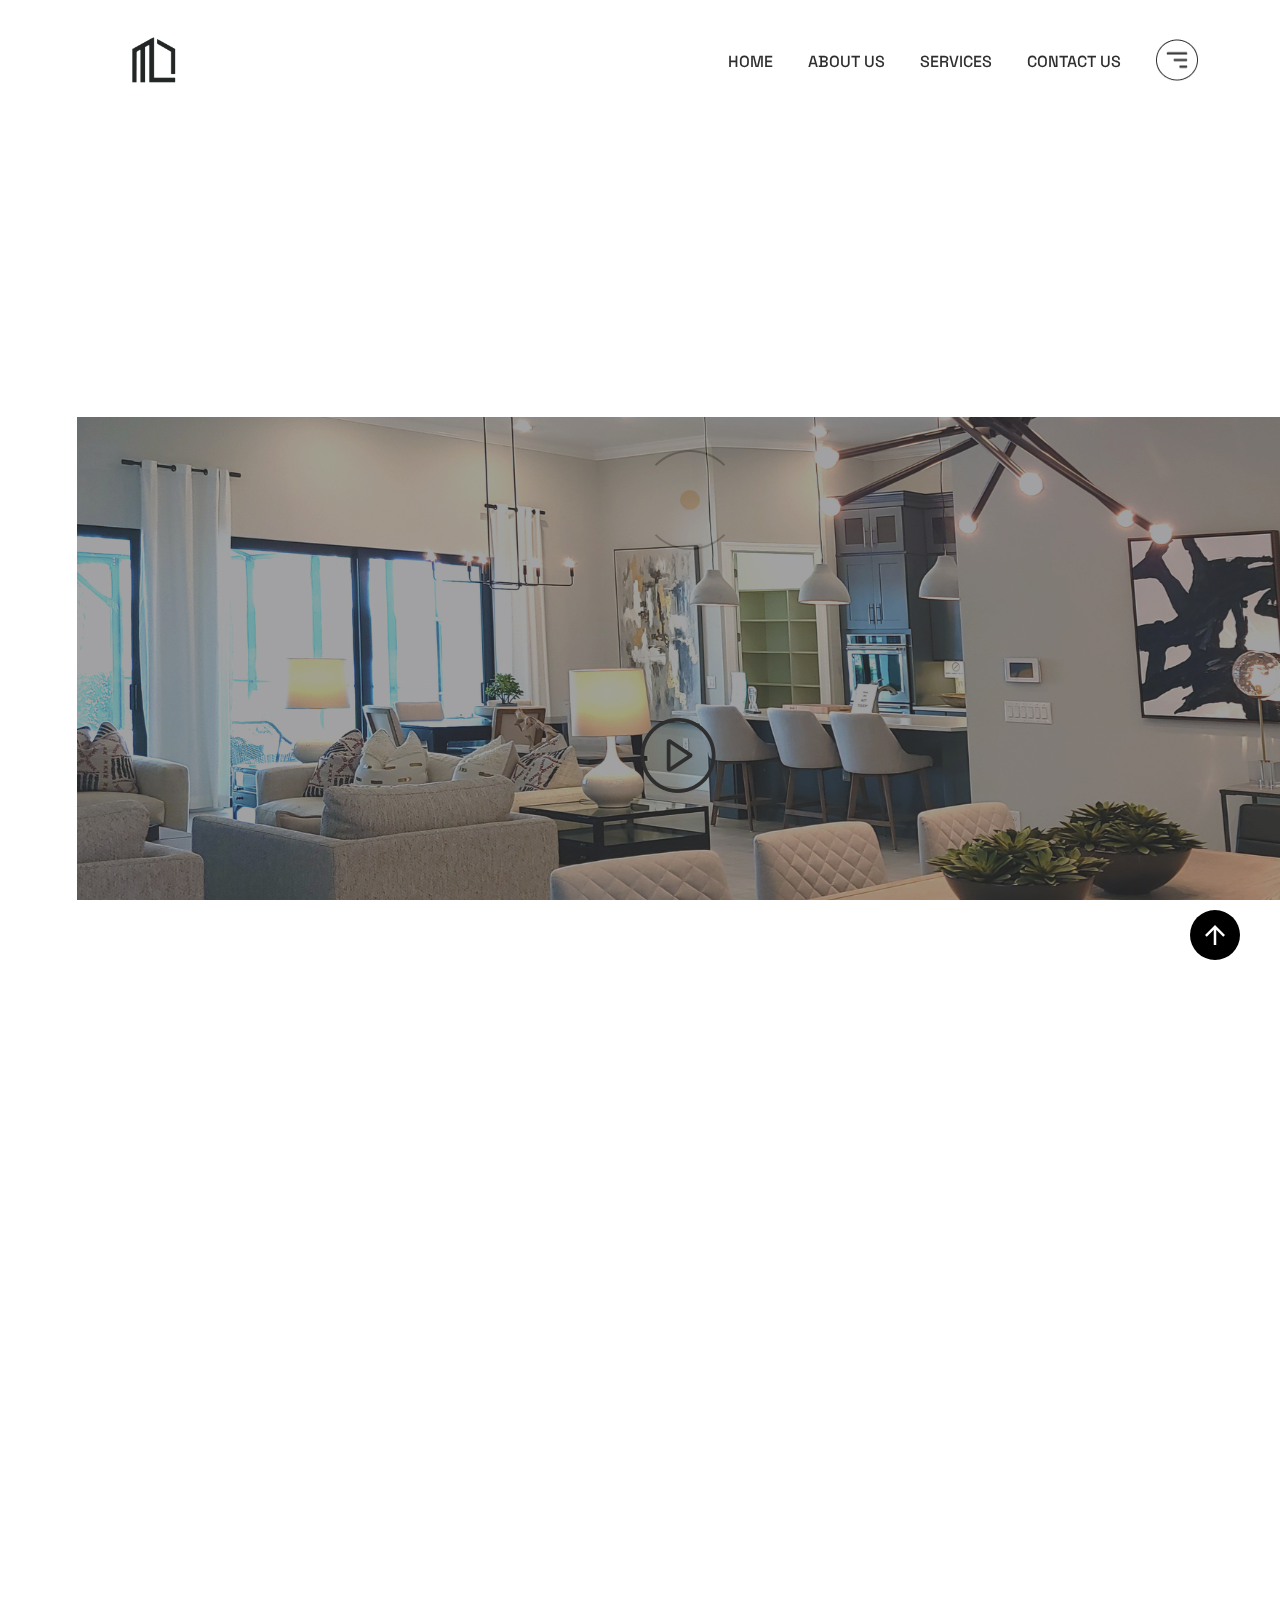
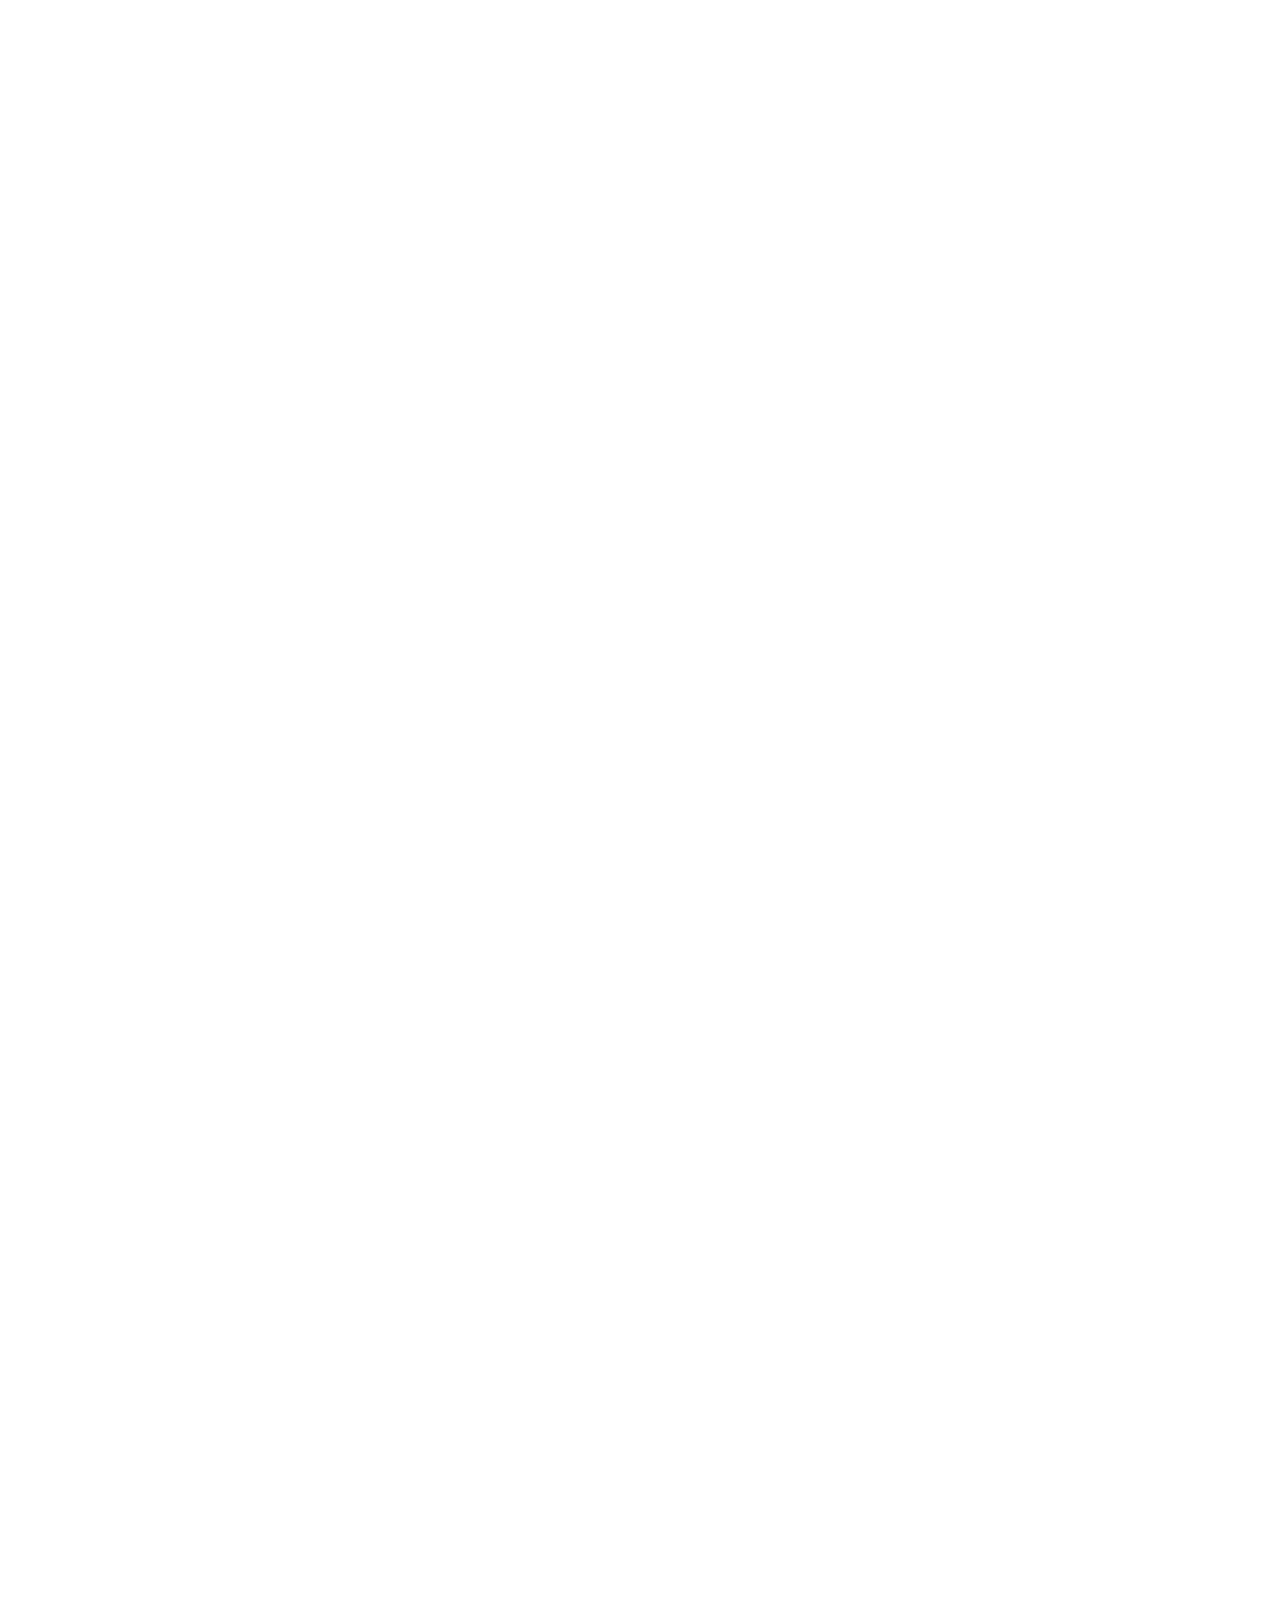
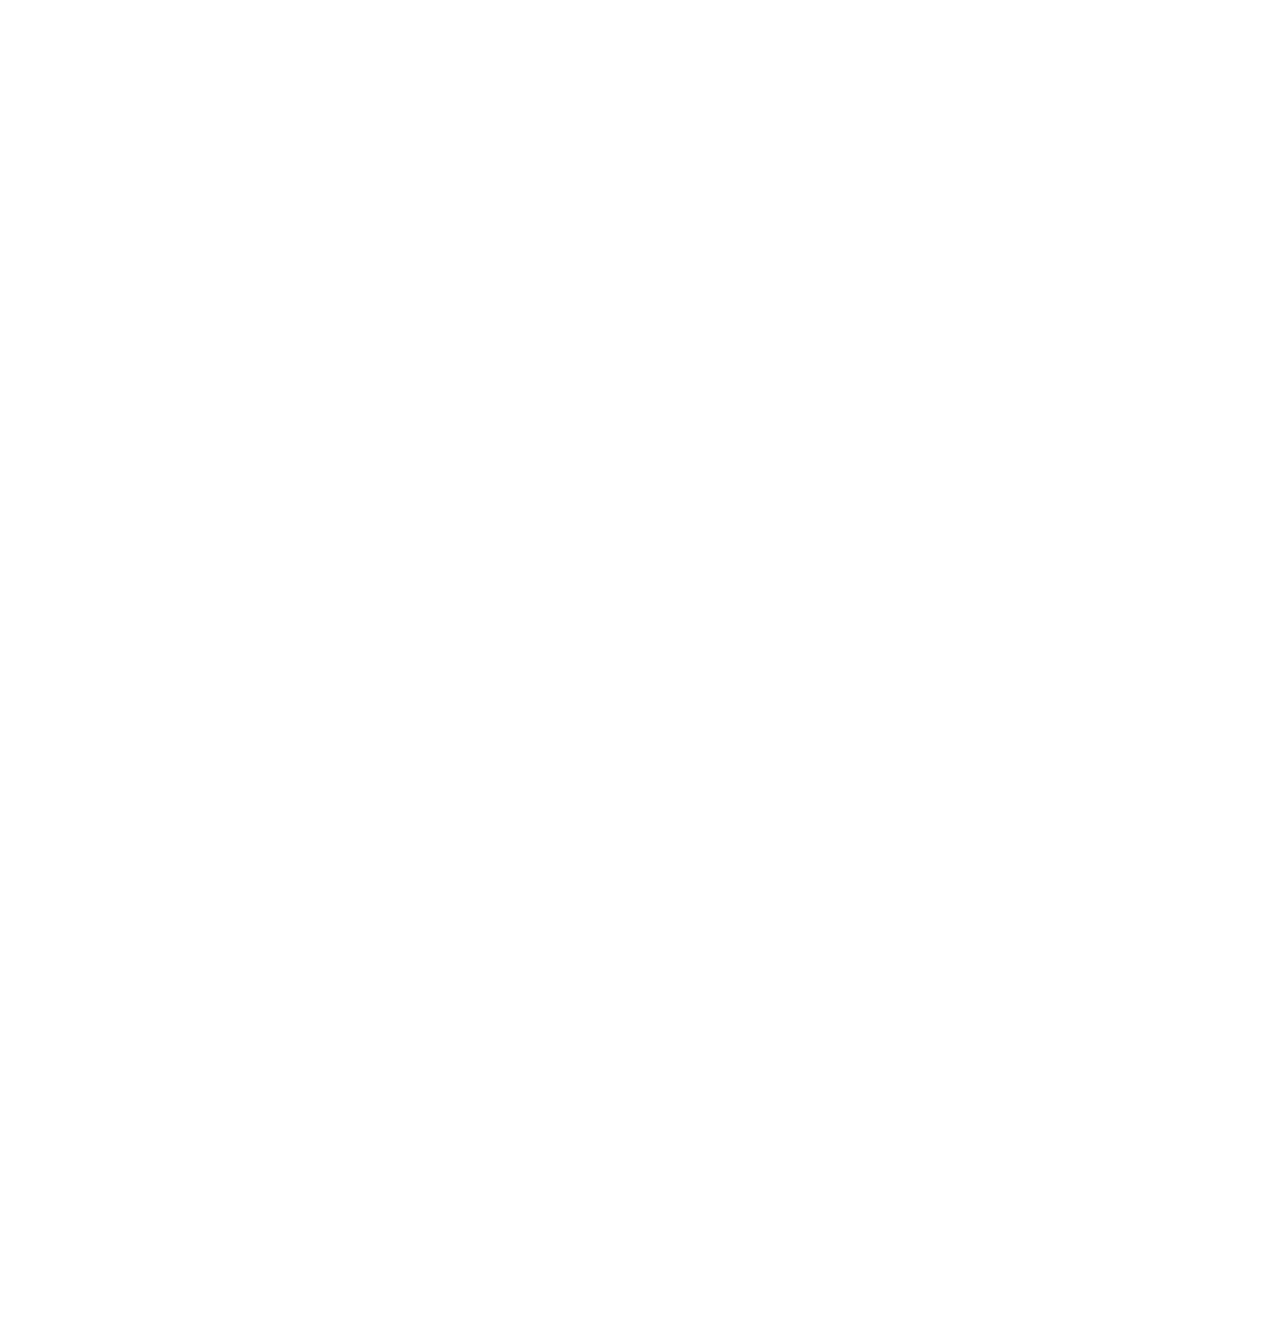
==== commit 51d9f0d4: "adjusted logo" ====
--- a/about.html
+++ b/about.html
@@ -50,7 +50,7 @@
                     <!-- logo -->
                     <div class="logo-container">
                         <a href="/">
-                            <img class="header-logo" src="img/LogoTwo.png" alt="logo">
+                            <img class="header-logo" src="img/MLBlack.svg" alt="logo">
                         </a>
                     </div>
                     <div class="nav-menu d-flex align-items-center">
@@ -113,7 +113,7 @@
                             <img class="off-canvas-icon" data-bs-toggle="offcanvas" data-bs-target="#offcanvasRight" aria-controls="offcanvasRight" src="img/menuToggleIvonTwo.png" alt="menu toggle icon">
                             <div class="offcanvas offcanvas-end" tabindex="-1" id="offcanvasRight" aria-labelledby="offcanvasRightLabel">
                                 <div class="offcanvas-header">
-                                    <img id="offcanvasRightLabel" class="header-logo offcanvas-title img-fluid" src="img/LogoTwo.png" alt="logo">
+                                    <img id="offcanvasRightLabel" class="header-logo offcanvas-title img-fluid" src="img/MLBlack.svg" alt="logo">
                                     <button type="button" class="btn-close" data-bs-dismiss="offcanvas" aria-label="Close"></button>
                                 </div>
                                 <div class="offcanvas-body">
@@ -376,7 +376,7 @@
                                 <div class="row">
                                     <div class="col-12 col-sm-5">
                                         <div class="logo mb-1">
-                                            <img src="img/Logo.png" alt="logo">
+                                            <img src="img/ML WHITE.svg" alt="logo">
                                         </div>
                                         <p class="p text-white fw-500 line-height-5 mt-15">
                                             Welcome to Modern Luxury! Our team of experienced designers and decorators is passionate about creating beautiful, functional spaces that enhance our clients' lives. Welcome to our interior design agency!
--- a/css/style.css
+++ b/css/style.css
@@ -137,6 +137,9 @@
     box-shadow: 2px 2px 11px rgba(0, 0, 0, 0.7);
 }
 
+.z-1.position-relative {
+    font-size: 20px; /* Adjust the value as needed */
+}
 
 a.dark-btn:hover,
 a.brand-btn:hover,
@@ -376,8 +379,8 @@
     font-weight: 500;
     cursor: pointer;
     transition: all 0.3s;
-    padding: 25px 65px;
-    border-radius: 0px;
+    padding: 10px 30px;
+    border-radius: 70px;
     position: relative;
     overflow: hidden;
 }
@@ -1253,7 +1256,8 @@
 /* 2. Header css */
 
 .logo-container .header-logo {
-    width: 90px;
+    width: 150px;
+    height: auto;
 }
 
 .offcanvas-body {
